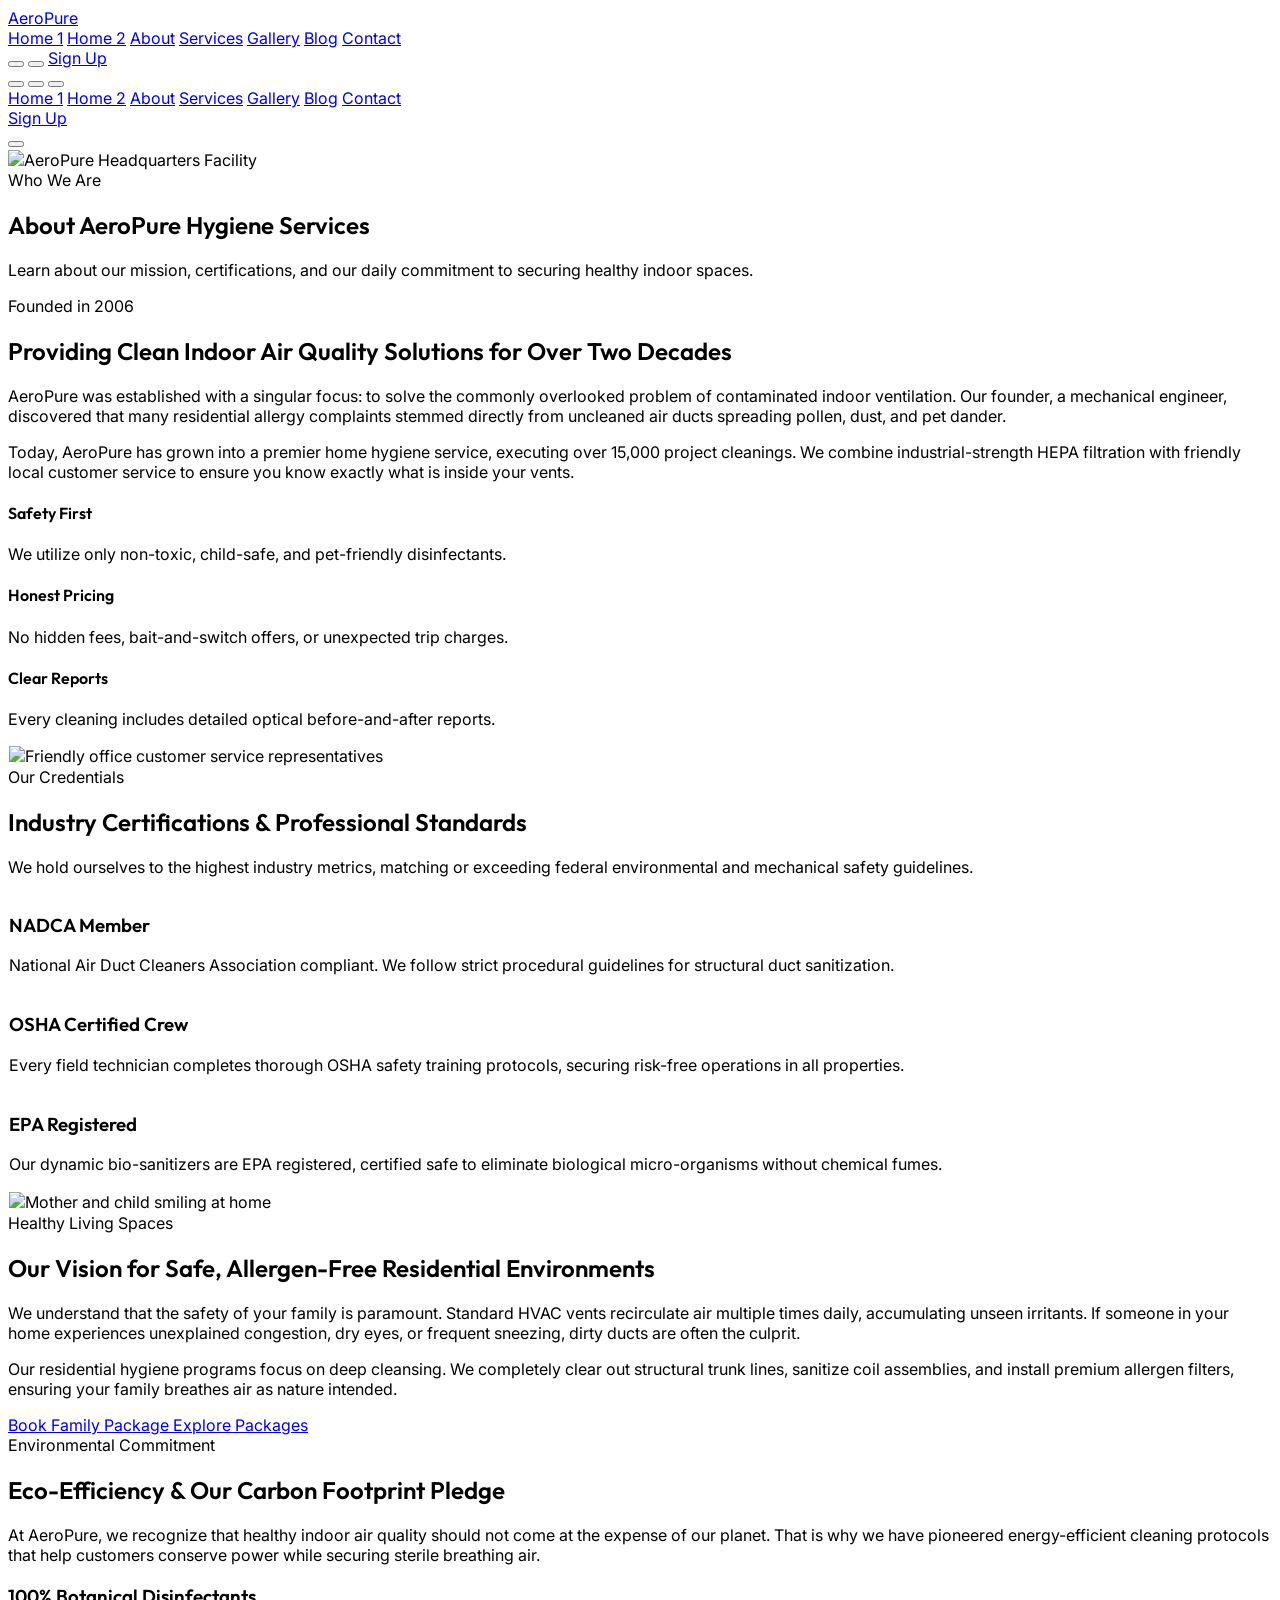
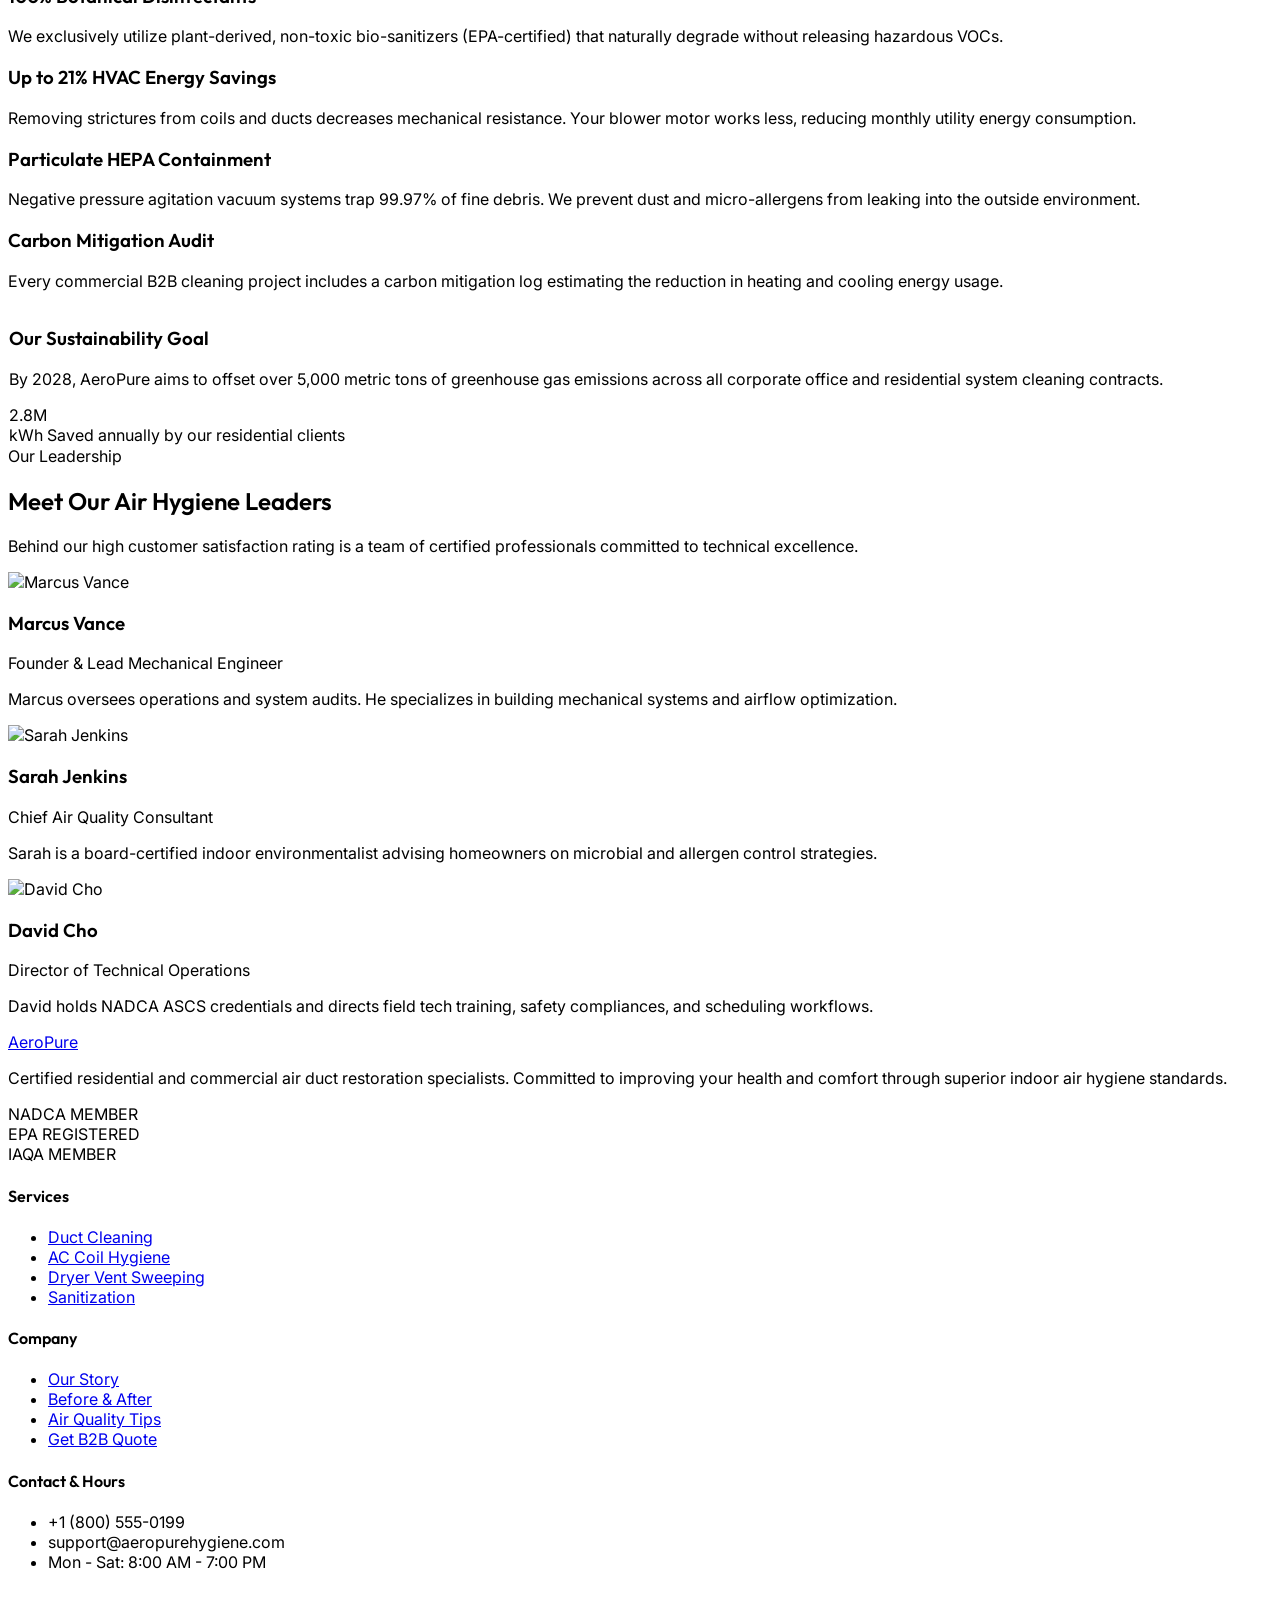
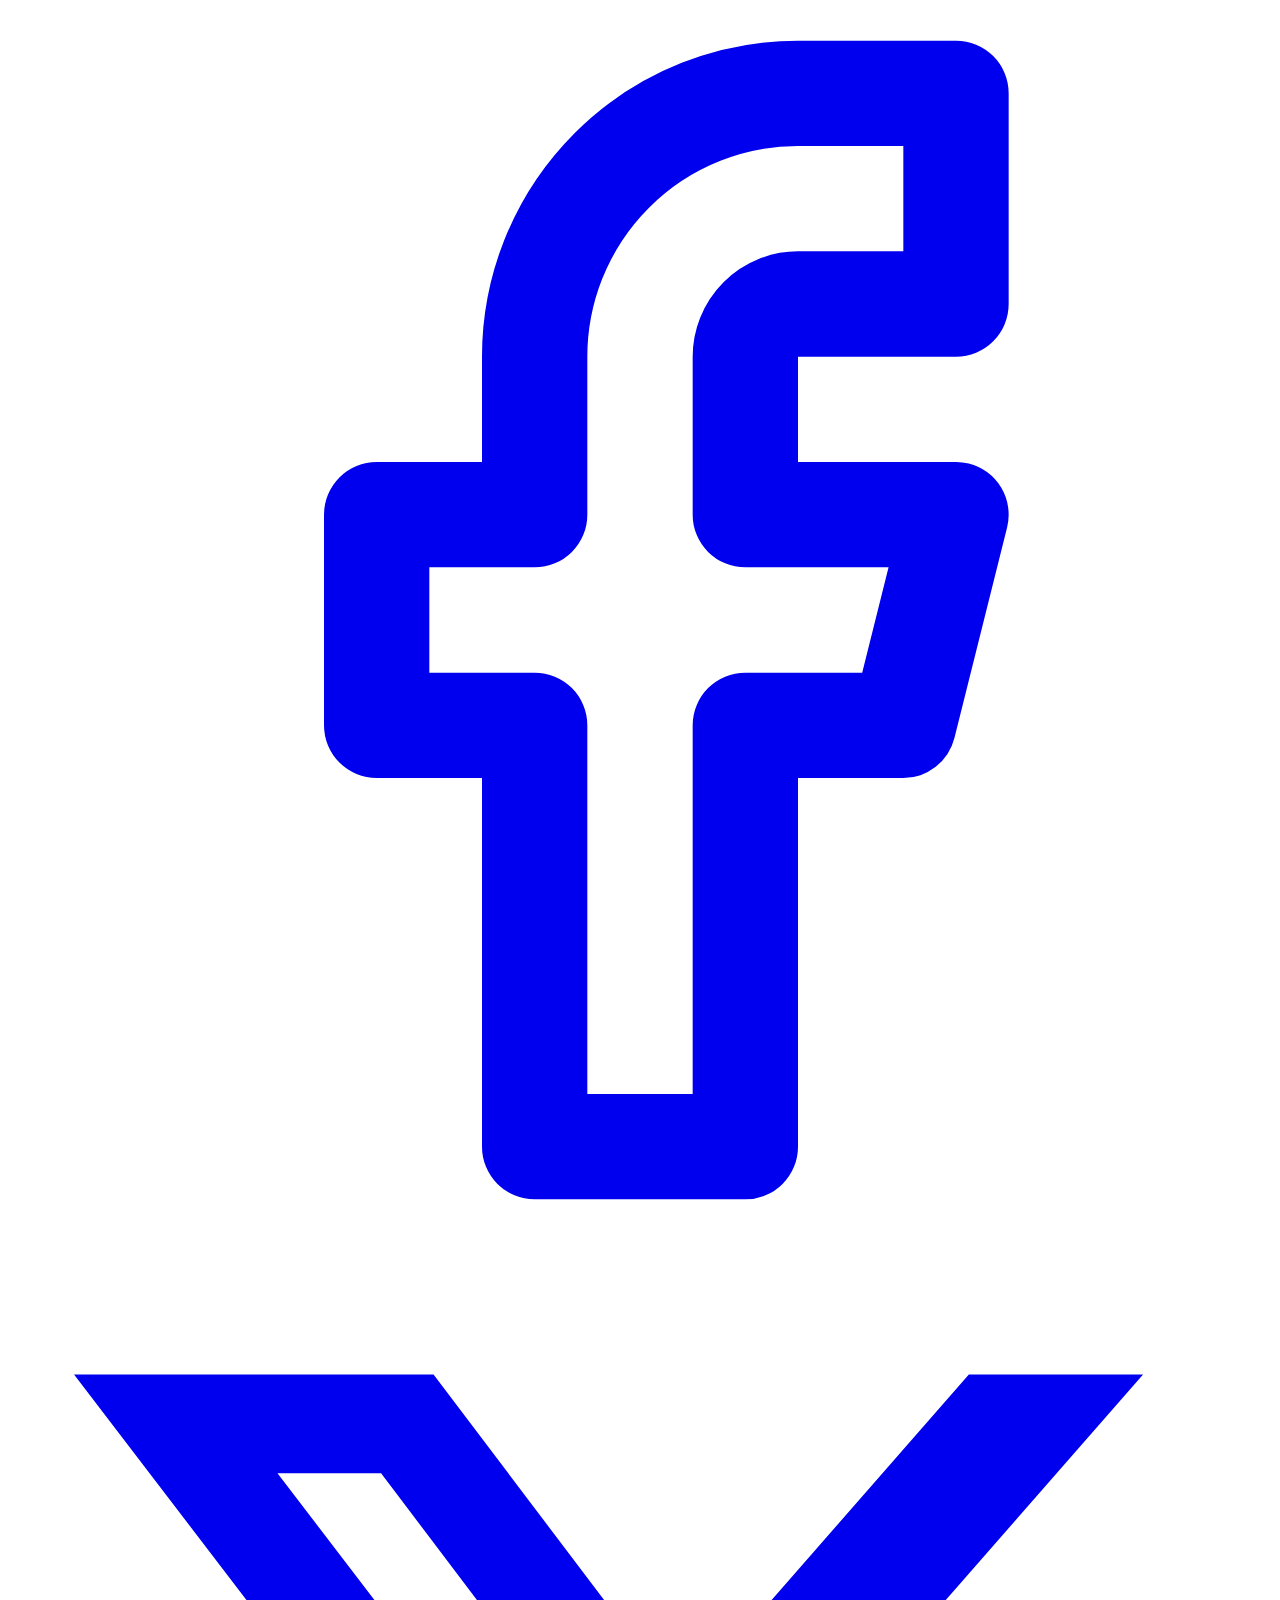
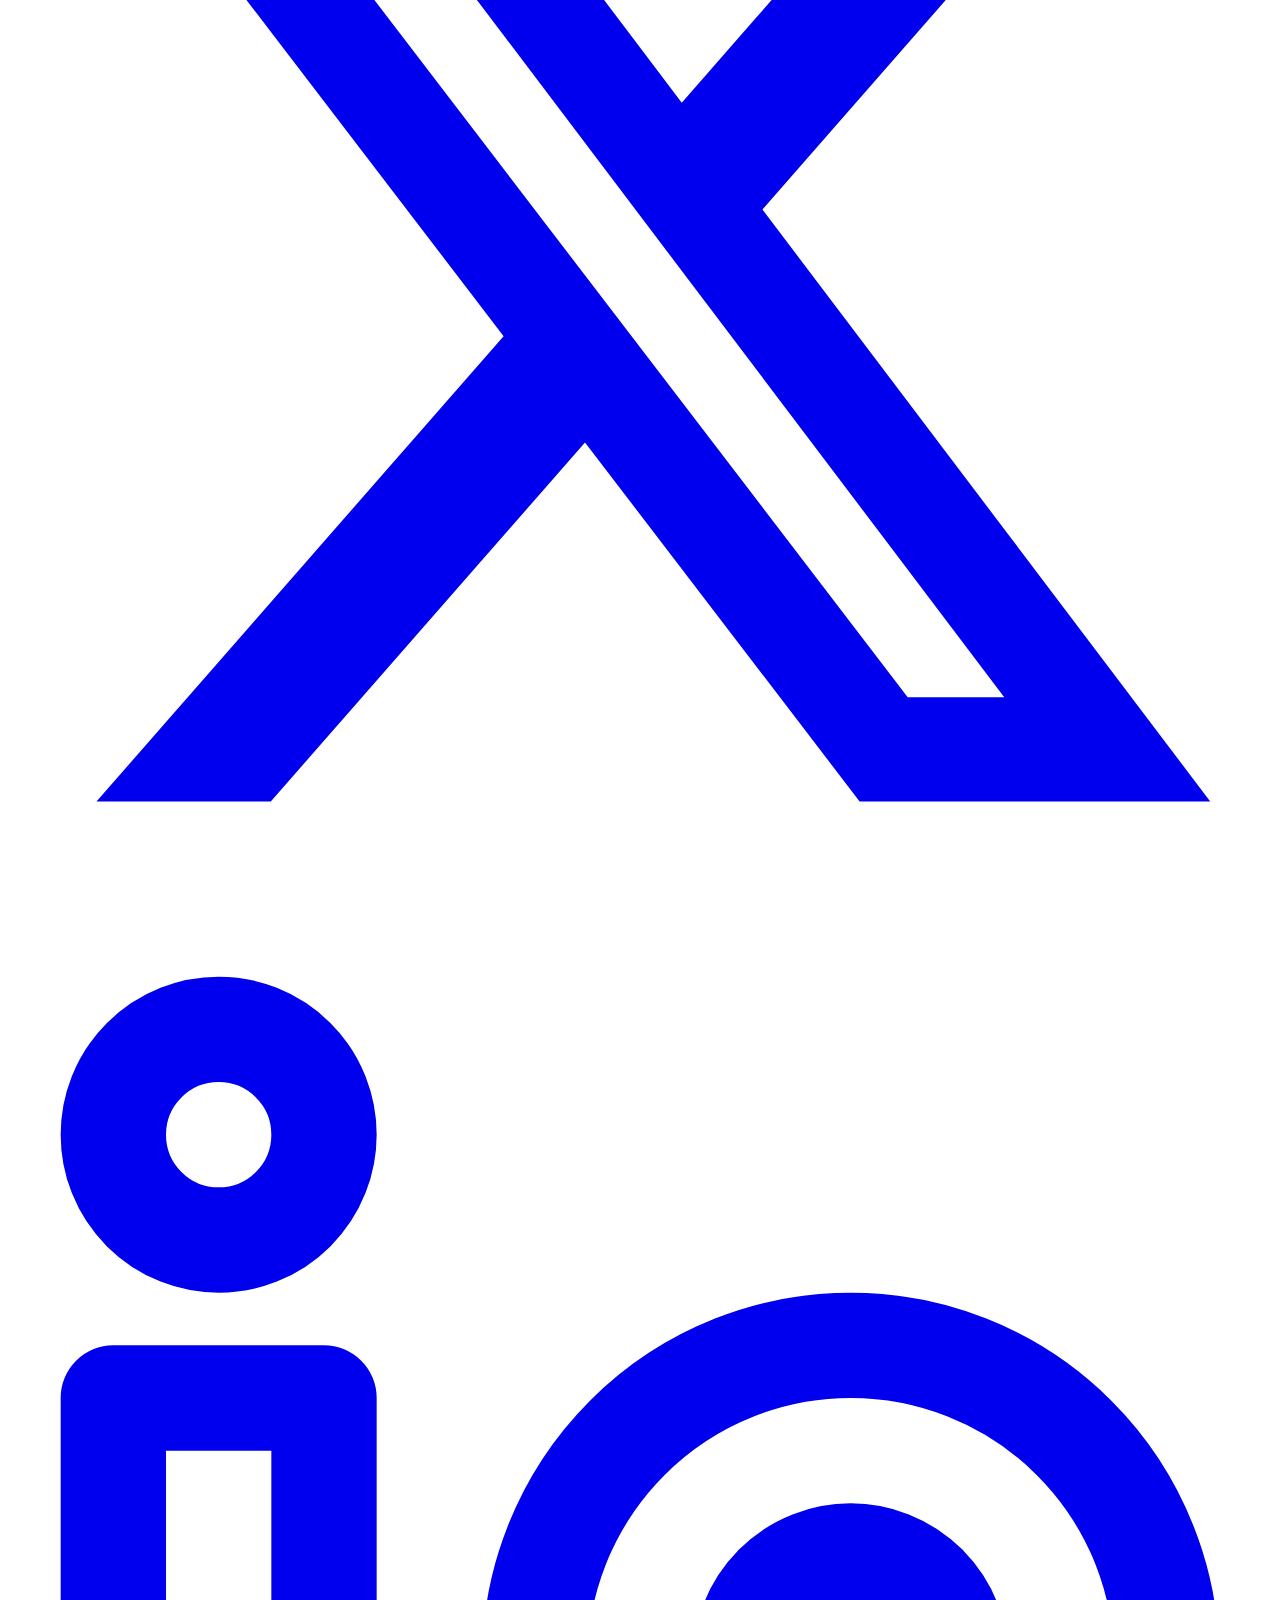
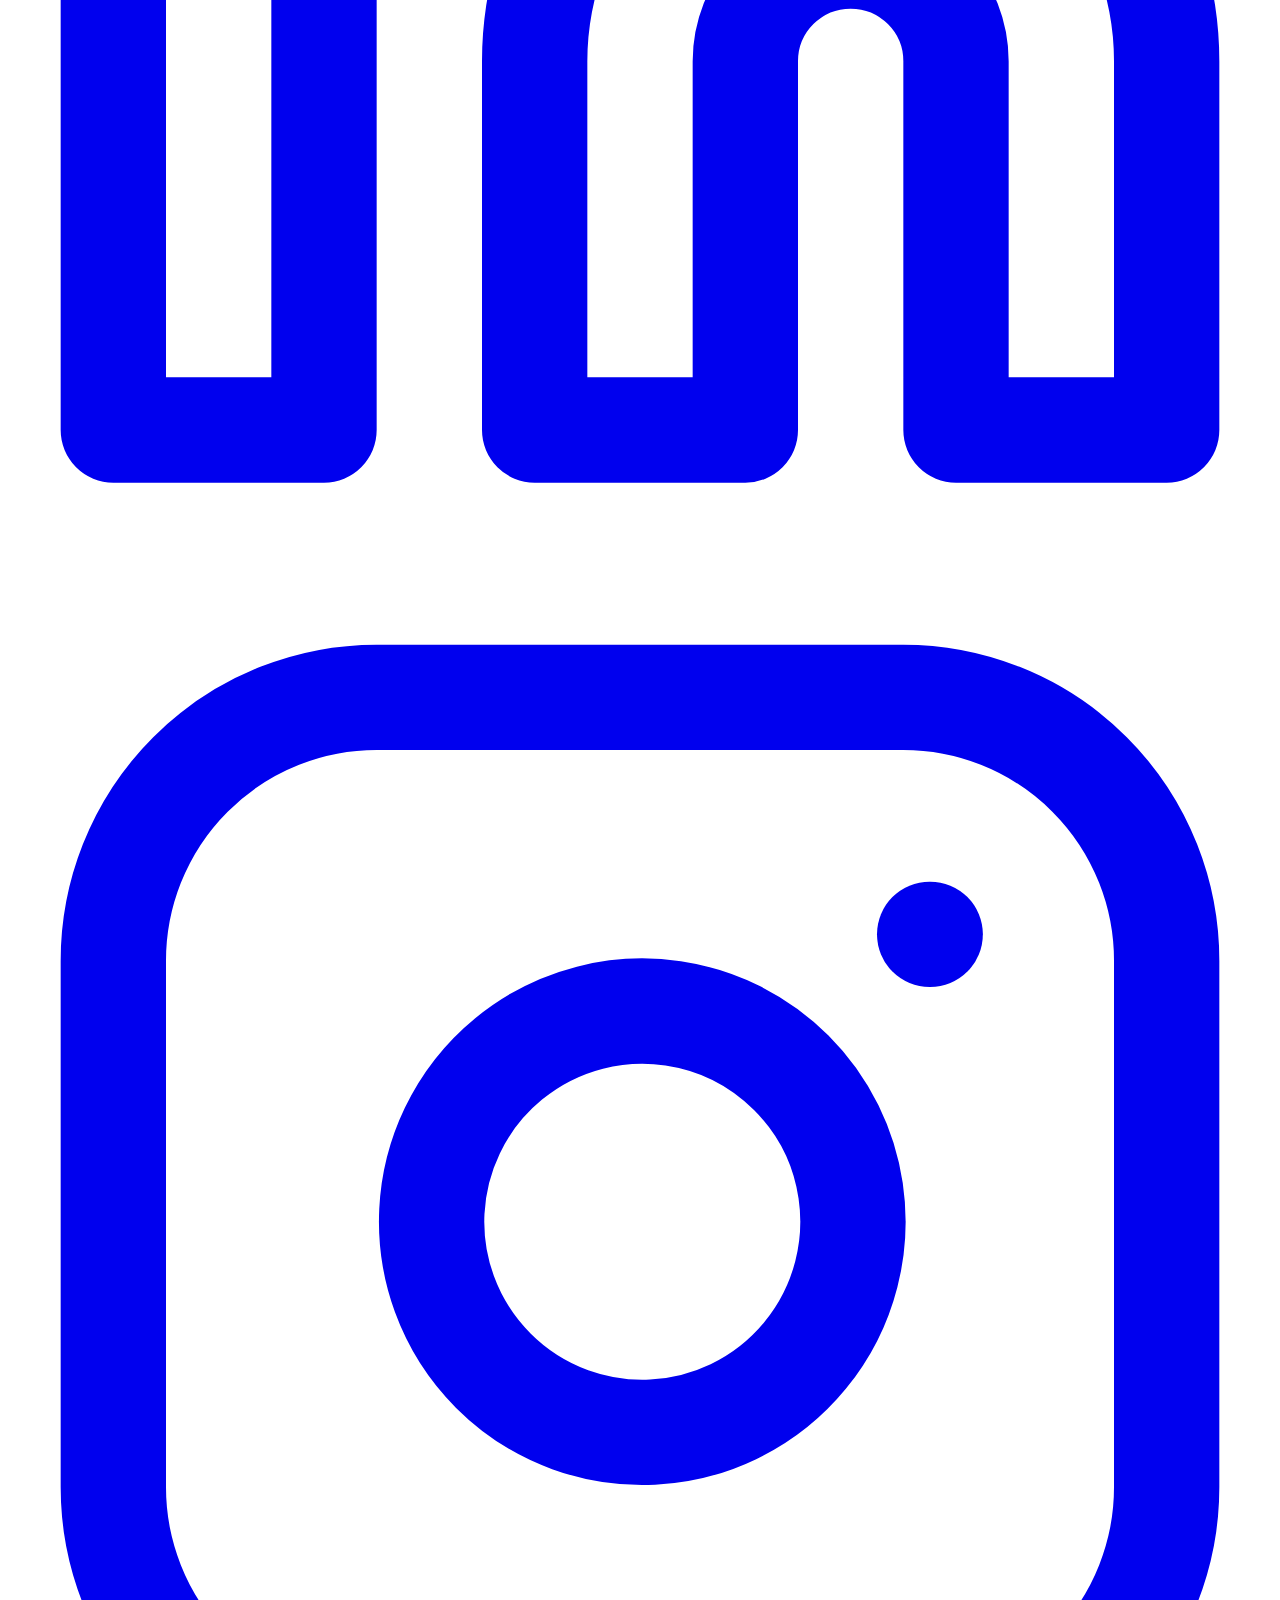
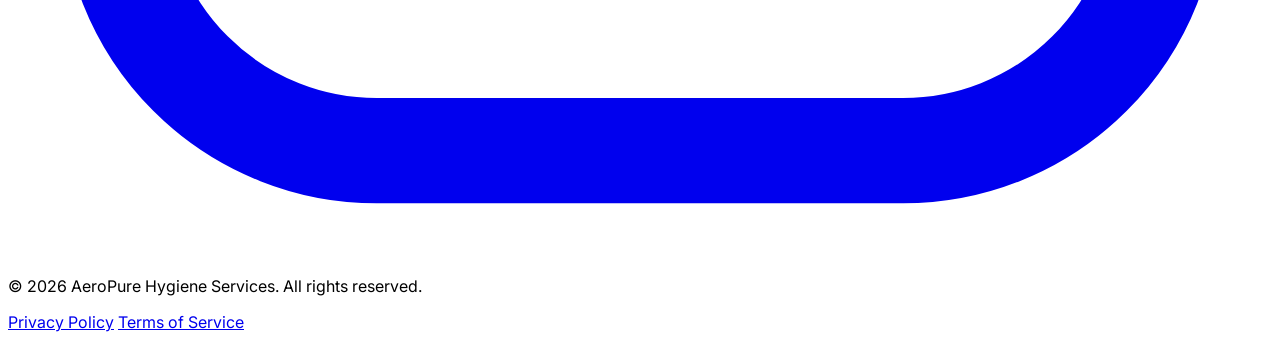
==== about.html @ 0d091d9e "index" ====
<!DOCTYPE html>
<html lang="en" dir="ltr" class="scroll-smooth">
<head>
  <meta charset="UTF-8">
  <meta name="viewport" content="width=device-width, initial-scale=1.0">
  <title>AeroPure - About Our Brand & Certifications</title>
  
  <!-- Favicon -->
  <link rel="icon" type="image/svg+xml" href="favicon.svg">
  
  <!-- CSS Stylesheet -->
  <link rel="stylesheet" href="index.css">
  
  <!-- Tailwind CSS 3 CDN -->
  <script src="https://cdn.tailwindcss.com"></script>
  <script>
    tailwind.config = {
      darkMode: 'class',
      theme: {
        extend: {
          colors: {
            brand: {
              light: '#f0f9ff',
              dark: '#0f172a',
              primary: '#0284c7',
              primaryHover: '#0369a1',
              secondary: '#0d9488',
              secondaryHover: '#0f766e',
              accent: '#22c55e',
              navy: '#1e3a8a',
            }
          },
          fontFamily: {
            sans: ['Inter', 'sans-serif'],
            outfit: ['Outfit', 'sans-serif'],
          }
        }
      }
    }
  </script>
  
  <!-- Lucide Icons -->
  <script src="https://unpkg.com/lucide@latest"></script>
</head>
<body class="bg-slate-50 text-slate-800 dark:bg-slate-950 dark:text-slate-100 transition-colors duration-300 min-h-screen flex flex-col">

  <!-- ================= NAVBAR ================= -->
  <nav class="glass-nav fixed top-0 left-0 right-0 z-50 transition-all duration-300">
    <div class="max-w-7xl mx-auto px-4 sm:px-6 lg:px-8">
      <div class="flex items-center justify-between h-20">
        
        <!-- Logo -->
        <a href="index.html" class="flex items-center space-x-2 rtl:space-x-reverse group">
          <div class="w-10 h-10 rounded-xl bg-gradient-to-tr from-brand-primary to-brand-secondary flex items-center justify-center text-white shadow-md shadow-sky-500/20">
            <i data-lucide="wind" class="w-6 h-6 animate-pulse"></i>
          </div>
          <span class="font-outfit text-2xl font-bold tracking-tight text-slate-900 dark:text-white">
            Aero<span class="text-brand-primary">Pure</span>
          </span>
        </a>

        <!-- Desktop Menu -->
        <div class="hidden lg:flex items-center space-x-1 rtl:space-x-reverse">
          <a href="index.html" class="px-3 py-2 rounded-lg text-sm font-medium text-slate-600 hover:text-brand-primary dark:text-slate-300 dark:hover:text-sky-400 transition-colors">Home 1</a>
          <a href="home2.html" class="px-3 py-2 rounded-lg text-sm font-medium text-slate-600 hover:text-brand-primary dark:text-slate-300 dark:hover:text-sky-400 transition-colors">Home 2</a>
          <a href="about.html" class="px-3 py-2 rounded-lg text-sm font-semibold transition-colors text-brand-primary dark:text-sky-400">About</a>
          <a href="services.html" class="px-3 py-2 rounded-lg text-sm font-medium text-slate-600 hover:text-brand-primary dark:text-slate-300 dark:hover:text-sky-400 transition-colors">Services</a>
          <a href="gallery.html" class="px-3 py-2 rounded-lg text-sm font-medium text-slate-600 hover:text-brand-primary dark:text-slate-300 dark:hover:text-sky-400 transition-colors">Gallery</a>
          <a href="blog.html" class="px-3 py-2 rounded-lg text-sm font-medium text-slate-600 hover:text-brand-primary dark:text-slate-300 dark:hover:text-sky-400 transition-colors">Blog</a>
          <a href="contact.html" class="px-3 py-2 rounded-lg text-sm font-medium text-slate-600 hover:text-brand-primary dark:text-slate-300 dark:hover:text-sky-400 transition-colors">Contact</a>
        </div>

        <!-- Desktop Utility Buttons -->
        <div class="hidden lg:flex items-center space-x-4 rtl:space-x-reverse">
          
          <!-- RTL Toggle -->
          <button class="rtl-toggle w-10 h-10 rounded-xl border border-slate-200 dark:border-slate-800 text-slate-600 dark:text-slate-300 hover:bg-slate-100 dark:hover:bg-slate-800 transition-colors flex items-center justify-center" aria-label="Toggle Direction">
            <i data-lucide="languages" class="w-5 h-5"></i>
          </button>
          
          <!-- Theme Toggle -->
          <button class="theme-toggle w-10 h-10 rounded-xl border border-slate-200 dark:border-slate-800 text-slate-600 dark:text-slate-300 hover:bg-slate-100 dark:hover:bg-slate-800 transition-colors flex items-center justify-center" aria-label="Toggle Theme">
            <i data-lucide="sun" class="sun-icon w-5 h-5 hidden"></i>
            <i data-lucide="moon" class="moon-icon w-5 h-5"></i>
          </button>

          <a href="signup.html" class="px-5 py-2.5 rounded-xl bg-gradient-to-r from-brand-primary to-brand-secondary text-white text-sm font-semibold hover:shadow-lg hover:shadow-sky-500/25 transition-all transform hover:-translate-y-0.5">Sign Up</a>
        </div>

        <!-- Mobile Navigation Menu Toggle Button -->
        <div class="flex items-center space-x-3 lg:hidden rtl:space-x-reverse">
          <!-- RTL Toggle for mobile -->
          <button class="rtl-toggle w-9 h-9 rounded-xl border border-slate-200 dark:border-slate-800 text-slate-600 dark:text-slate-300 hover:bg-slate-100 dark:hover:bg-slate-800 transition-colors flex items-center justify-center" aria-label="Toggle Direction">
            <i data-lucide="languages" class="w-4 h-4"></i>
          </button>

          <!-- Theme Toggle for mobile -->
          <button class="theme-toggle w-9 h-9 rounded-xl border border-slate-200 dark:border-slate-800 text-slate-600 dark:text-slate-300 hover:bg-slate-100 dark:hover:bg-slate-800 transition-colors flex items-center justify-center" aria-label="Toggle Theme">
            <i data-lucide="sun" class="sun-icon w-4 h-4 hidden"></i>
            <i data-lucide="moon" class="moon-icon w-4 h-4"></i>
          </button>

          <button id="mobile-menu-btn" class="p-2 rounded-lg border border-slate-200 dark:border-slate-800 text-slate-600 dark:text-slate-300 hover:bg-slate-100 dark:hover:bg-slate-800 transition-colors" aria-label="Open Menu">
            <i data-lucide="menu" class="w-6 h-6"></i>
          </button>
        </div>
      </div>
    </div>

    <!-- Mobile Slide Down Menu -->
    <div id="mobile-menu" class="hidden absolute top-20 left-0 right-0 glass-nav shadow-lg flex-col px-4 pt-4 pb-6 space-y-3 transition-all duration-300 transform opacity-0 -translate-y-4">
      <a href="index.html" class="px-3 py-2 rounded-lg text-base font-medium text-slate-600 dark:text-slate-300 hover:bg-slate-50 dark:hover:bg-slate-800">Home 1</a>
      <a href="home2.html" class="px-3 py-2 rounded-lg text-base font-medium text-slate-600 dark:text-slate-300 hover:bg-slate-50 dark:hover:bg-slate-800">Home 2</a>
      <a href="about.html" class="px-3 py-2 rounded-lg text-base font-semibold text-brand-primary bg-sky-50/50 dark:bg-sky-950/20">About</a>
      <a href="services.html" class="px-3 py-2 rounded-lg text-base font-medium text-slate-600 dark:text-slate-300 hover:bg-slate-50 dark:hover:bg-slate-800">Services</a>
      <a href="gallery.html" class="px-3 py-2 rounded-lg text-base font-medium text-slate-600 dark:text-slate-300 hover:bg-slate-50 dark:hover:bg-slate-800">Gallery</a>
      <a href="blog.html" class="px-3 py-2 rounded-lg text-base font-medium text-slate-600 dark:text-slate-300 hover:bg-slate-50 dark:hover:bg-slate-800">Blog</a>
      <a href="contact.html" class="px-3 py-2 rounded-lg text-base font-medium text-slate-600 dark:text-slate-300 hover:bg-slate-50 dark:hover:bg-slate-800">Contact</a>
      <div class="h-[1px] bg-slate-200 dark:bg-slate-800 my-2"></div>
      <div class="flex flex-col space-y-2.5 pt-2">
        <a href="signup.html" class="text-center px-4 py-2.5 rounded-xl bg-gradient-to-r from-brand-primary to-brand-secondary text-white text-sm font-semibold shadow-md shadow-sky-500/20">Sign Up</a>
      </div>
      <button id="mobile-menu-close" class="absolute top-2 right-4 text-slate-400 hover:text-slate-600 dark:hover:text-white">
        <i data-lucide="x" class="w-5 h-5"></i>
      </button>
    </div>
  </nav>

  <!-- ================= MAIN CONTENT ================= -->
  <main class="flex-grow pt-20">
    
    <!-- 1. Hero Section -->
    <section class="relative py-20 md:py-28 overflow-hidden text-white bg-slate-950">
      <!-- Full Cover Background Image -->
      <img src="https://images.unsplash.com/photo-1527689368864-3a821dbccc34?auto=format&fit=crop&q=80&w=1600" 
           alt="AeroPure Headquarters Facility" 
           class="absolute inset-0 w-full h-full object-cover opacity-35">
      <!-- Gradient/Overlay to ensure readability -->
      <div class="absolute inset-0 bg-gradient-to-t from-slate-950 via-slate-950/75 to-slate-900/60 z-0"></div>
      
      <div class="max-w-7xl mx-auto px-4 sm:px-6 lg:px-8 text-center space-y-4 relative z-10 animate-fade-in-up">
        <span class="text-sky-300 font-semibold uppercase tracking-wider text-xs sm:text-sm">Who We Are</span>
        <h1 class="text-3xl sm:text-4xl lg:text-5xl font-extrabold font-outfit text-white leading-tight">
          About AeroPure Hygiene Services
        </h1>
        <p class="text-slate-200 max-w-xl mx-auto text-xs sm:text-sm md:text-base font-normal leading-relaxed">
          Learn about our mission, certifications, and our daily commitment to securing healthy indoor spaces.
        </p>
      </div>
    </section>

    <!-- 2. Company Story Section -->
    <section class="py-16 bg-white dark:bg-slate-900">
      <div class="max-w-7xl mx-auto px-4 sm:px-6 lg:px-8">
        <div class="grid grid-cols-1 lg:grid-cols-12 gap-12 items-center">
          
          <!-- Text story -->
          <div class="lg:col-span-7 space-y-6 text-left rtl:text-right">
            <span class="text-brand-secondary font-semibold uppercase tracking-wider text-sm">Founded in 2006</span>
            <h2 class="text-2xl sm:text-3xl font-bold font-outfit text-slate-900 dark:text-white leading-snug">
              Providing Clean Indoor Air Quality Solutions for Over Two Decades
            </h2>
            <p class="text-sm text-slate-600 dark:text-slate-300 leading-relaxed font-normal">
              AeroPure was established with a singular focus: to solve the commonly overlooked problem of contaminated indoor ventilation. Our founder, a mechanical engineer, discovered that many residential allergy complaints stemmed directly from uncleaned air ducts spreading pollen, dust, and pet dander.
            </p>
            <p class="text-sm text-slate-600 dark:text-slate-300 leading-relaxed font-normal">
              Today, AeroPure has grown into a premier home hygiene service, executing over 15,000 project cleanings. We combine industrial-strength HEPA filtration with friendly local customer service to ensure you know exactly what is inside your vents.
            </p>
            
            <!-- Value bullets -->
            <div class="grid grid-cols-1 sm:grid-cols-3 gap-6 pt-4 border-t border-slate-100 dark:border-slate-800">
              <div>
                <h4 class="font-bold text-slate-900 dark:text-white text-base">Safety First</h4>
                <p class="text-xs text-slate-400 mt-1 font-normal">We utilize only non-toxic, child-safe, and pet-friendly disinfectants.</p>
              </div>
              <div>
                <h4 class="font-bold text-slate-900 dark:text-white text-base">Honest Pricing</h4>
                <p class="text-xs text-slate-400 mt-1 font-normal">No hidden fees, bait-and-switch offers, or unexpected trip charges.</p>
              </div>
              <div>
                <h4 class="font-bold text-slate-900 dark:text-white text-base">Clear Reports</h4>
                <p class="text-xs text-slate-400 mt-1 font-normal">Every cleaning includes detailed optical before-and-after reports.</p>
              </div>
            </div>
          </div>

          <!-- Image -->
          <div class="lg:col-span-5 relative">
            <div class="absolute -inset-4 rounded-3xl bg-gradient-to-tr from-brand-primary to-brand-secondary opacity-10 blur-xl dark:opacity-20"></div>
            <div class="relative glass-card p-3 rounded-3xl shadow-xl">
              <img src="https://images.unsplash.com/photo-1556742049-0cfed4f6a45d?auto=format&fit=crop&q=80&w=800" 
                   alt="Friendly office customer service representatives" 
                   class="rounded-2xl w-full h-[320px] object-cover">
            </div>
          </div>

        </div>
      </div>
    </section>

    <!-- 3. Expertise & Certifications Section -->
    <section class="py-16 bg-slate-50 dark:bg-slate-950 relative overflow-hidden">
      <div class="max-w-7xl mx-auto px-4 sm:px-6 lg:px-8">
        
        <div class="text-center max-w-3xl mx-auto mb-16 space-y-4">
          <span class="text-brand-primary font-semibold uppercase tracking-wider text-sm">Our Credentials</span>
          <h2 class="text-2xl sm:text-3xl font-bold font-outfit text-slate-900 dark:text-white">
            Industry Certifications & Professional Standards
          </h2>
          <p class="text-slate-600 dark:text-slate-300 text-xs sm:text-sm font-normal">
            We hold ourselves to the highest industry metrics, matching or exceeding federal environmental and mechanical safety guidelines.
          </p>
        </div>

        <div class="grid grid-cols-1 md:grid-cols-3 gap-6">
          <!-- Cert 1 -->
          <div class="glass-card p-8 rounded-2xl border border-slate-100 dark:border-slate-800 flex items-start space-x-4 rtl:space-x-reverse">
            <div class="p-3 bg-white dark:bg-slate-900 rounded-xl text-brand-primary shadow-sm flex-shrink-0">
              <i data-lucide="award" class="w-6 h-6"></i>
            </div>
            <div>
              <h3 class="font-bold text-slate-900 dark:text-white text-lg mb-1">NADCA Member</h3>
              <p class="text-xs sm:text-sm text-slate-500 dark:text-slate-400 font-normal leading-relaxed">
                National Air Duct Cleaners Association compliant. We follow strict procedural guidelines for structural duct sanitization.
              </p>
            </div>
          </div>

          <!-- Cert 2 -->
          <div class="glass-card p-8 rounded-2xl border border-slate-100 dark:border-slate-800 flex items-start space-x-4 rtl:space-x-reverse">
            <div class="p-3 bg-white dark:bg-slate-900 rounded-xl text-brand-secondary shadow-sm flex-shrink-0">
              <i data-lucide="shield-check" class="w-6 h-6"></i>
            </div>
            <div>
              <h3 class="font-bold text-slate-900 dark:text-white text-lg mb-1">OSHA Certified Crew</h3>
              <p class="text-xs sm:text-sm text-slate-500 dark:text-slate-400 font-normal leading-relaxed">
                Every field technician completes thorough OSHA safety training protocols, securing risk-free operations in all properties.
              </p>
            </div>
          </div>

          <!-- Cert 3 -->
          <div class="glass-card p-8 rounded-2xl border border-slate-100 dark:border-slate-800 flex items-start space-x-4 rtl:space-x-reverse">
            <div class="p-3 bg-white dark:bg-slate-900 rounded-xl text-emerald-500 shadow-sm flex-shrink-0">
              <i data-lucide="shield" class="w-6 h-6"></i>
            </div>
            <div>
              <h3 class="font-bold text-slate-900 dark:text-white text-lg mb-1">EPA Registered</h3>
              <p class="text-xs sm:text-sm text-slate-500 dark:text-slate-400 font-normal leading-relaxed">
                Our dynamic bio-sanitizers are EPA registered, certified safe to eliminate biological micro-organisms without chemical fumes.
              </p>
            </div>
          </div>
        </div>

      </div>
    </section>

    <!-- 4. Commitment to Healthy Homes Section -->
    <section class="py-16 bg-white dark:bg-slate-900">
      <div class="max-w-7xl mx-auto px-4 sm:px-6 lg:px-8">
        <div class="grid grid-cols-1 lg:grid-cols-12 gap-12 items-center">
          
          <!-- Image -->
          <div class="lg:col-span-5 relative order-last lg:order-first">
            <div class="absolute -inset-4 rounded-3xl bg-gradient-to-tr from-brand-secondary to-brand-primary opacity-10 blur-xl dark:opacity-20"></div>
            <div class="relative glass-card p-3 rounded-3xl shadow-xl">
              <img src="https://images.unsplash.com/photo-1551836022-d5d88e9218df?auto=format&fit=crop&q=80&w=800" 
                   alt="Mother and child smiling at home" 
                   class="rounded-2xl w-full h-[320px] object-cover">
            </div>
          </div>

          <!-- Text content -->
          <div class="lg:col-span-7 space-y-6 text-left rtl:text-right">
            <span class="text-brand-secondary font-semibold uppercase tracking-wider text-sm">Healthy Living Spaces</span>
            <h2 class="text-2xl sm:text-3xl font-bold font-outfit text-slate-900 dark:text-white leading-snug">
              Our Vision for Safe, Allergen-Free Residential Environments
            </h2>
            <p class="text-sm text-slate-600 dark:text-slate-300 leading-relaxed font-normal">
              We understand that the safety of your family is paramount. Standard HVAC vents recirculate air multiple times daily, accumulating unseen irritants. If someone in your home experiences unexplained congestion, dry eyes, or frequent sneezing, dirty ducts are often the culprit.
            </p>
            <p class="text-sm text-slate-600 dark:text-slate-300 leading-relaxed font-normal">
              Our residential hygiene programs focus on deep cleansing. We completely clear out structural trunk lines, sanitize coil assemblies, and install premium allergen filters, ensuring your family breathes air as nature intended.
            </p>
            
            <div class="flex items-center space-x-4 rtl:space-x-reverse pt-2">
              <a href="contact.html" class="px-6 py-3 rounded-xl bg-brand-primary hover:bg-brand-primaryHover text-white font-semibold shadow-md shadow-sky-500/20 transition-colors">
                Book Family Package
              </a>
              <a href="services.html" class="px-6 py-3 rounded-xl border border-slate-200 dark:border-slate-800 text-slate-700 dark:text-slate-200 font-semibold hover:bg-slate-50 dark:hover:bg-slate-800 transition-colors">
                Explore Packages
              </a>
            </div>
          </div>

        </div>
      </div>
    </section>

    <!-- 5. Eco-Efficiency & Health Pledge Section (Dark Mode Design) -->
    <section class="py-16 bg-slate-900 dark:bg-slate-950 text-white relative overflow-hidden">
      <!-- Decorative radial gradient bg -->
      <div class="absolute top-1/2 left-1/2 -translate-x-1/2 -translate-y-1/2 w-[500px] h-[500px] bg-brand-primary/10 rounded-full blur-3xl pointer-events-none"></div>
      
      <div class="max-w-7xl mx-auto px-4 sm:px-6 lg:px-8 relative z-10">
        <div class="grid grid-cols-1 lg:grid-cols-12 gap-12 items-center">
          <!-- Left Content -->
          <div class="lg:col-span-7 space-y-6 text-left rtl:text-right">
            <span class="text-brand-secondary font-semibold uppercase tracking-wider text-sm">Environmental Commitment</span>
            <h2 class="text-2xl sm:text-3xl font-bold font-outfit text-white leading-snug">
              Eco-Efficiency & Our Carbon Footprint Pledge
            </h2>
            <p class="text-sm text-slate-300 leading-relaxed font-normal">
              At AeroPure, we recognize that healthy indoor air quality should not come at the expense of our planet. That is why we have pioneered energy-efficient cleaning protocols that help customers conserve power while securing sterile breathing air.
            </p>
            
            <div class="grid grid-cols-1 sm:grid-cols-2 gap-6 pt-4">
              <!-- Feature 1 -->
              <div class="flex items-start space-x-3.5 rtl:space-x-reverse">
                <div class="p-2.5 bg-slate-800 rounded-xl text-brand-secondary flex-shrink-0">
                  <i data-lucide="leaf" class="w-5 h-5"></i>
                </div>
                <div>
                  <h3 class="font-bold text-white text-base">100% Botanical Disinfectants</h3>
                  <p class="text-xs text-slate-400 mt-1 leading-relaxed">We exclusively utilize plant-derived, non-toxic bio-sanitizers (EPA-certified) that naturally degrade without releasing hazardous VOCs.</p>
                </div>
              </div>
              
              <!-- Feature 2 -->
              <div class="flex items-start space-x-3.5 rtl:space-x-reverse">
                <div class="p-2.5 bg-slate-800 rounded-xl text-brand-primary flex-shrink-0">
                  <i data-lucide="zap" class="w-5 h-5"></i>
                </div>
                <div>
                  <h3 class="font-bold text-white text-base">Up to 21% HVAC Energy Savings</h3>
                  <p class="text-xs text-slate-400 mt-1 leading-relaxed">Removing strictures from coils and ducts decreases mechanical resistance. Your blower motor works less, reducing monthly utility energy consumption.</p>
                </div>
              </div>

              <!-- Feature 3 -->
              <div class="flex items-start space-x-3.5 rtl:space-x-reverse">
                <div class="p-2.5 bg-slate-800 rounded-xl text-amber-500 flex-shrink-0">
                  <i data-lucide="recycle" class="w-5 h-5"></i>
                </div>
                <div>
                  <h3 class="font-bold text-white text-base">Particulate HEPA Containment</h3>
                  <p class="text-xs text-slate-400 mt-1 leading-relaxed">Negative pressure agitation vacuum systems trap 99.97% of fine debris. We prevent dust and micro-allergens from leaking into the outside environment.</p>
                </div>
              </div>

              <!-- Feature 4 -->
              <div class="flex items-start space-x-3.5 rtl:space-x-reverse">
                <div class="p-2.5 bg-slate-800 rounded-xl text-emerald-400 flex-shrink-0">
                  <i data-lucide="shield-check" class="w-5 h-5"></i>
                </div>
                <div>
                  <h3 class="font-bold text-white text-base">Carbon Mitigation Audit</h3>
                  <p class="text-xs text-slate-400 mt-1 leading-relaxed">Every commercial B2B cleaning project includes a carbon mitigation log estimating the reduction in heating and cooling energy usage.</p>
                </div>
              </div>
            </div>
          </div>

          <!-- Right Callout Box -->
          <div class="lg:col-span-5 relative">
            <div class="absolute -inset-4 rounded-3xl bg-gradient-to-tr from-brand-primary to-brand-secondary opacity-15 blur-xl"></div>
            <div class="relative glass-card p-8 rounded-3xl border border-slate-700 bg-slate-800/40 text-left rtl:text-right space-y-6">
              <h3 class="text-xl font-bold font-outfit text-white">Our Sustainability Goal</h3>
              <p class="text-xs text-slate-300 leading-relaxed font-normal">
                By 2028, AeroPure aims to offset over 5,000 metric tons of greenhouse gas emissions across all corporate office and residential system cleaning contracts.
              </p>
              <div class="flex items-center space-x-4 rtl:space-x-reverse bg-slate-900/60 p-4 rounded-2xl border border-slate-700/50">
                <div class="text-3xl font-extrabold text-brand-secondary">2.8M</div>
                <div class="text-[11px] text-slate-400 font-semibold uppercase tracking-wider leading-snug">
                  kWh Saved annually by our residential clients
                </div>
              </div>
            </div>
          </div>
        </div>
      </div>
    </section>

    <!-- 6. Team Section (White / Light Mode Design) -->
    <section class="py-16 bg-white dark:bg-slate-900">
      <div class="max-w-7xl mx-auto px-4 sm:px-6 lg:px-8 text-center">
        
        <div class="max-w-3xl mx-auto mb-16 space-y-4">
          <span class="text-brand-primary font-semibold uppercase tracking-wider text-sm">Our Leadership</span>
          <h2 class="text-2xl sm:text-3xl font-bold font-outfit text-slate-900 dark:text-white">
            Meet Our Air Hygiene Leaders
          </h2>
          <p class="text-slate-600 dark:text-slate-300 text-xs sm:text-sm font-normal">
            Behind our high customer satisfaction rating is a team of certified professionals committed to technical excellence.
          </p>
        </div>

        <!-- Team Grid -->
        <div class="grid grid-cols-1 md:grid-cols-3 gap-8">
          <!-- Member 1 -->
          <div class="flex flex-col bg-slate-50 dark:bg-slate-950 rounded-3xl overflow-hidden shadow-md hover:shadow-lg transition-all duration-300 border border-slate-100 dark:border-slate-800 group">
            <div class="overflow-hidden h-72 relative">
              <img src="https://images.unsplash.com/photo-1560250097-0b93528c311a?auto=format&fit=crop&q=80&w=400" 
                   alt="Marcus Vance" 
                   class="w-full h-full object-cover object-top group-hover:scale-105 transition-transform duration-500">
            </div>
            <div class="p-6 text-left rtl:text-right space-y-2">
              <h3 class="text-lg font-bold text-slate-900 dark:text-white">Marcus Vance</h3>
              <p class="text-xs text-brand-primary font-semibold uppercase tracking-wider">Founder &amp; Lead Mechanical Engineer</p>
              <p class="text-xs text-slate-500 dark:text-slate-400 font-normal leading-relaxed pt-1">
                Marcus oversees operations and system audits. He specializes in building mechanical systems and airflow optimization.
              </p>
            </div>
          </div>

          <!-- Member 2 -->
          <div class="flex flex-col bg-slate-50 dark:bg-slate-950 rounded-3xl overflow-hidden shadow-md hover:shadow-lg transition-all duration-300 border border-slate-100 dark:border-slate-800 group">
            <div class="overflow-hidden h-72 relative">
              <img src="https://images.unsplash.com/photo-1573496359142-b8d87734a5a2?auto=format&fit=crop&q=80&w=400" 
                   alt="Sarah Jenkins" 
                   class="w-full h-full object-cover object-top group-hover:scale-105 transition-transform duration-500">
            </div>
            <div class="p-6 text-left rtl:text-right space-y-2">
              <h3 class="text-lg font-bold text-slate-900 dark:text-white">Sarah Jenkins</h3>
              <p class="text-xs text-brand-secondary font-semibold uppercase tracking-wider">Chief Air Quality Consultant</p>
              <p class="text-xs text-slate-500 dark:text-slate-400 font-normal leading-relaxed pt-1">
                Sarah is a board-certified indoor environmentalist advising homeowners on microbial and allergen control strategies.
              </p>
            </div>
          </div>

          <!-- Member 3 -->
          <div class="flex flex-col bg-slate-50 dark:bg-slate-950 rounded-3xl overflow-hidden shadow-md hover:shadow-lg transition-all duration-300 border border-slate-100 dark:border-slate-800 group">
            <div class="overflow-hidden h-72 relative">
              <img src="https://images.unsplash.com/photo-1519085360753-af0119f7cbe7?auto=format&fit=crop&q=80&w=400" 
                   alt="David Cho" 
                   class="w-full h-full object-cover object-top group-hover:scale-105 transition-transform duration-500">
            </div>
            <div class="p-6 text-left rtl:text-right space-y-2">
              <h3 class="text-lg font-bold text-slate-900 dark:text-white">David Cho</h3>
              <p class="text-xs text-emerald-500 font-semibold uppercase tracking-wider">Director of Technical Operations</p>
              <p class="text-xs text-slate-500 dark:text-slate-400 font-normal leading-relaxed pt-1">
                David holds NADCA ASCS credentials and directs field tech training, safety compliances, and scheduling workflows.
              </p>
            </div>
          </div>
        </div>

      </div>
    </section>

  </main>

  <!-- ================= FOOTER ================= -->
  <footer class="bg-slate-900 text-slate-400 border-t border-slate-800 py-16">
    <div class="max-w-7xl mx-auto px-4 sm:px-6 lg:px-8">
      <div class="grid grid-cols-1 md:grid-cols-12 gap-12 mb-12">
        
        <!-- Brand Info -->
        <div class="md:col-span-4 space-y-4 text-left rtl:text-right">
          <a href="index.html" class="flex items-center space-x-2 rtl:space-x-reverse">
            <div class="w-9 h-9 rounded-xl bg-gradient-to-tr from-brand-primary to-brand-secondary flex items-center justify-center text-white">
              <i data-lucide="wind" class="w-5 h-5"></i>
            </div>
            <span class="font-outfit text-xl font-bold tracking-tight text-white">
              Aero<span class="text-brand-primary">Pure</span>
            </span>
          </a>
          <p class="text-sm text-slate-400 leading-relaxed font-normal">
            Certified residential and commercial air duct restoration specialists. Committed to improving your health and comfort through superior indoor air hygiene standards.
          </p>
          
          <!-- Trust Certifications -->
          <div class="flex items-center space-x-3 rtl:space-x-reverse pt-2">
            <div class="px-2 py-1 rounded bg-slate-800 text-[10px] text-slate-200 font-bold border border-slate-700">NADCA MEMBER</div>
            <div class="px-2 py-1 rounded bg-slate-800 text-[10px] text-slate-200 font-bold border border-slate-700">EPA REGISTERED</div>
            <div class="px-2 py-1 rounded bg-slate-800 text-[10px] text-slate-200 font-bold border border-slate-700">IAQA MEMBER</div>
          </div>
        </div>

        <!-- Services Links -->
        <div class="md:col-span-2 space-y-4 text-left rtl:text-right">
          <h4 class="text-white font-bold text-sm uppercase tracking-wider">Services</h4>
          <ul class="space-y-2.5 text-sm font-medium">
            <li><a href="services.html" class="hover:text-brand-primary transition-colors">Duct Cleaning</a></li>
            <li><a href="services.html" class="hover:text-brand-primary transition-colors">AC Coil Hygiene</a></li>
            <li><a href="services.html" class="hover:text-brand-primary transition-colors">Dryer Vent Sweeping</a></li>
            <li><a href="services.html" class="hover:text-brand-primary transition-colors">Sanitization</a></li>
          </ul>
        </div>

        <!-- Resources / Links -->
        <div class="md:col-span-2 space-y-4 text-left rtl:text-right">
          <h4 class="text-white font-bold text-sm uppercase tracking-wider">Company</h4>
          <ul class="space-y-2.5 text-sm font-medium">
            <li><a href="about.html" class="hover:text-brand-primary transition-colors">Our Story</a></li>
            <li><a href="gallery.html" class="hover:text-brand-primary transition-colors">Before & After</a></li>
            <li><a href="blog.html" class="hover:text-brand-primary transition-colors">Air Quality Tips</a></li>
            <li><a href="contact.html" class="hover:text-brand-primary transition-colors">Get B2B Quote</a></li>
          </ul>
        </div>

        <!-- Contacts and Hours -->
        <div class="md:col-span-4 space-y-4 text-left rtl:text-right">
          <h4 class="text-white font-bold text-sm uppercase tracking-wider font-outfit">Contact & Hours</h4>
          <ul class="space-y-2.5 text-sm font-medium">
            <li class="flex items-center space-x-2.5 rtl:space-x-reverse">
              <i data-lucide="phone" class="w-4 h-4 text-brand-primary flex-shrink-0"></i>
              <span>+1 (800) 555-0199</span>
            </li>
            <li class="flex items-center space-x-2.5 rtl:space-x-reverse">
              <i data-lucide="mail" class="w-4 h-4 text-brand-primary flex-shrink-0"></i>
              <span>support@aeropurehygiene.com</span>
            </li>
            <li class="flex items-center space-x-2.5 rtl:space-x-reverse">
              <i data-lucide="clock" class="w-4 h-4 text-brand-secondary flex-shrink-0"></i>
              <span>Mon - Sat: 8:00 AM - 7:00 PM</span>
            </li>
          </ul>
          <!-- Social Icons -->
          <div class="flex items-center space-x-3 rtl:space-x-reverse pt-2">
            <a href="#" class="w-9 h-9 flex items-center justify-center bg-slate-800 rounded-xl text-slate-300 hover:bg-brand-primary hover:text-white transition-all duration-300" aria-label="Facebook">
              <svg class="w-4 h-4" viewBox="0 0 24 24" fill="none" stroke="currentColor" stroke-width="2" stroke-linecap="round" stroke-linejoin="round"><path d="M18 2h-3a5 5 0 0 0-5 5v3H7v4h3v8h4v-8h3l1-4h-4V7a1 1 0 0 1 1-1h3z"></path></svg>
            </a>
            <a href="#" class="w-9 h-9 flex items-center justify-center bg-slate-800 rounded-xl text-slate-300 hover:bg-brand-primary hover:text-white transition-all duration-300" aria-label="X (formerly Twitter)">
              <svg class="w-4 h-4" viewBox="0 0 24 24" fill="currentColor"><path d="M18.244 2.25h3.308l-7.227 8.26 8.502 11.24H16.17l-5.214-6.817L4.99 21.75H1.68l7.73-8.835L1.254 2.25H8.08l4.713 6.231zm-1.161 17.52h1.833L7.084 4.126H5.117z"/></svg>
            </a>
            <a href="#" class="w-9 h-9 flex items-center justify-center bg-slate-800 rounded-xl text-slate-300 hover:bg-brand-primary hover:text-white transition-all duration-300" aria-label="LinkedIn">
              <svg class="w-4 h-4" viewBox="0 0 24 24" fill="none" stroke="currentColor" stroke-width="2" stroke-linecap="round" stroke-linejoin="round"><path d="M16 8a6 6 0 0 1 6 6v7h-4v-7a2 2 0 0 0-2-2 2 2 0 0 0-2 2v7h-4v-7a6 6 0 0 1 6-6z"></path><rect x="2" y="9" width="4" height="12"></rect><circle cx="4" cy="4" r="2"></circle></svg>
            </a>
            <a href="#" class="w-9 h-9 flex items-center justify-center bg-slate-800 rounded-xl text-slate-300 hover:bg-brand-primary hover:text-white transition-all duration-300" aria-label="Instagram">
              <svg class="w-4 h-4" viewBox="0 0 24 24" fill="none" stroke="currentColor" stroke-width="2" stroke-linecap="round" stroke-linejoin="round"><rect x="2" y="2" width="20" height="20" rx="5" ry="5"></rect><path d="M16 11.37A4 4 0 1 1 12.63 8 4 4 0 0 1 16 11.37z"></path><line x1="17.5" y1="6.5" x2="17.51" y2="6.5"></line></svg>
            </a>
          </div>
        </div>

      </div>

      <!-- Copyright row -->
      <div class="pt-8 border-t border-slate-800 flex flex-col sm:flex-row items-center justify-between text-xs sm:text-sm font-medium">
        <p>&copy; 2026 AeroPure Hygiene Services. All rights reserved.</p>
        <div class="flex items-center space-x-4 rtl:space-x-reverse mt-4 sm:mt-0">
          <a href="#" class="hover:text-white transition-colors">Privacy Policy</a>
          <a href="#" class="hover:text-white transition-colors">Terms of Service</a>
        </div>
      </div>
    </div>
  </footer>

  <!-- ================= SCRIPTS ================= -->
  <script src="main.js"></script>
</body>
</html>
---- index.css ----
/* index.css - AeroPure HVAC Hygiene Service Custom Styles */

/* Google Fonts Import */
@import url('https://fonts.googleapis.com/css2?family=Inter:wght@400;500;600;700&family=Outfit:wght@400;500;600;700;800&display=swap');

@layer base {
  html {
    scroll-behavior: smooth;
    font-family: 'Inter', sans-serif;
  }
  
  h1, h2, h3, h4, h5, h6 {
    font-family: 'Outfit', sans-serif;
    font-weight: 600; /* As requested, maintain heading font weight at 600 */
  }

  body {
    transition: background-color 0.3s ease, color 0.3s ease;
  }
}

/* Custom Scrollbar */
::-webkit-scrollbar {
  width: 8px;
  height: 8px;
}

::-webkit-scrollbar-track {
  background: rgba(241, 245, 249, 1);
}
.dark ::-webkit-scrollbar-track {
  background: rgba(15, 23, 42, 1);
}

::-webkit-scrollbar-thumb {
  background: rgba(186, 230, 253, 0.8);
  border-radius: 4px;
}
.dark ::-webkit-scrollbar-thumb {
  background: rgba(30, 41, 59, 0.8);
}

::-webkit-scrollbar-thumb:hover {
  background: rgba(2, 132, 199, 1);
}

/* Glassmorphism Classes */
.glass-card {
  background: rgba(255, 255, 255, 0.7);
  backdrop-filter: blur(12px);
  -webkit-backdrop-filter: blur(12px);
  border: 1px solid rgba(255, 255, 255, 0.35);
}

.dark .glass-card {
  background: rgba(15, 23, 42, 0.65);
  backdrop-filter: blur(12px);
  -webkit-backdrop-filter: blur(12px);
  border: 1px solid rgba(255, 255, 255, 0.08);
}

.glass-nav {
  background: rgba(255, 255, 255, 0.85);
  backdrop-filter: blur(16px);
  -webkit-backdrop-filter: blur(16px);
  border-bottom: 1px solid rgba(255, 255, 255, 0.3);
}

.dark .glass-nav {
  background: rgba(15, 23, 42, 0.85);
  backdrop-filter: blur(16px);
  -webkit-backdrop-filter: blur(16px);
  border-bottom: 1px solid rgba(255, 255, 255, 0.08);
}

/* Animations */
@keyframes fadeInUp {
  from {
    opacity: 0;
    transform: translateY(20px);
  }
  to {
    opacity: 1;
    transform: translateY(0);
  }
}

@keyframes fadeIn {
  from {
    opacity: 0;
  }
  to {
    opacity: 1;
  }
}

@keyframes slideInLeft {
  from {
    opacity: 0;
    transform: translateX(-30px);
  }
  to {
    opacity: 1;
    transform: translateX(0);
  }
}

@keyframes slideInRight {
  from {
    opacity: 0;
    transform: translateX(30px);
  }
  to {
    opacity: 1;
    transform: translateX(0);
  }
}

.animate-fade-in-up {
  animation: fadeInUp 0.6s cubic-bezier(0.16, 1, 0.3, 1) forwards;
}

.animate-fade-in {
  animation: fadeIn 0.8s cubic-bezier(0.16, 1, 0.3, 1) forwards;
}

.animate-slide-in-left {
  animation: slideInLeft 0.6s cubic-bezier(0.16, 1, 0.3, 1) forwards;
}

.animate-slide-in-right {
  animation: slideInRight 0.6s cubic-bezier(0.16, 1, 0.3, 1) forwards;
}

/* Delayed Animation Helpers */
.animation-delay-100 {
  animation-delay: 100ms;
}
.animation-delay-200 {
  animation-delay: 200ms;
}
.animation-delay-300 {
  animation-delay: 300ms;
}
.animation-delay-400 {
  animation-delay: 400ms;
}

/* Before and After Image Slider */
.comparison-slider {
  position: relative;
  overflow: hidden;
}

.comparison-slider img {
  display: block;
  width: 100%;
  height: 100%;
  object-fit: cover;
}

.comparison-slider .resize {
  position: absolute;
  top: 0;
  left: 0;
  height: 100%;
  width: 50%;
  overflow: hidden;
}

.comparison-slider .handle {
  position: absolute;
  top: 0;
  left: 50%;
  bottom: 0;
  width: 4px;
  background: #0284c7;
  cursor: ew-resize;
  transform: translateX(-50%);
}

.comparison-slider .handle::after {
  content: "↔";
  position: absolute;
  top: 50%;
  left: 50%;
  transform: translate(-50%, -50%);
  width: 36px;
  height: 36px;
  background: #0284c7;
  color: white;
  border-radius: 50%;
  display: flex;
  align-items: center;
  justify-content: center;
  font-weight: bold;
  box-shadow: 0 4px 10px rgba(0, 0, 0, 0.2);
}

/* RTL Specific Overrides for elements requiring physical properties */
html[dir="rtl"] .rtl-flip {
  transform: scaleX(-1);
}

/* Floating Clean Air Bubbles Background decoration */
.bubble {
  position: absolute;
  background: radial-gradient(circle, rgba(14, 165, 233, 0.15) 0%, rgba(255, 255, 255, 0) 70%);
  border-radius: 50%;
  pointer-events: none;
}

.dark .bubble {
  background: radial-gradient(circle, rgba(13, 148, 136, 0.1) 0%, rgba(15, 23, 42, 0) 70%);
}
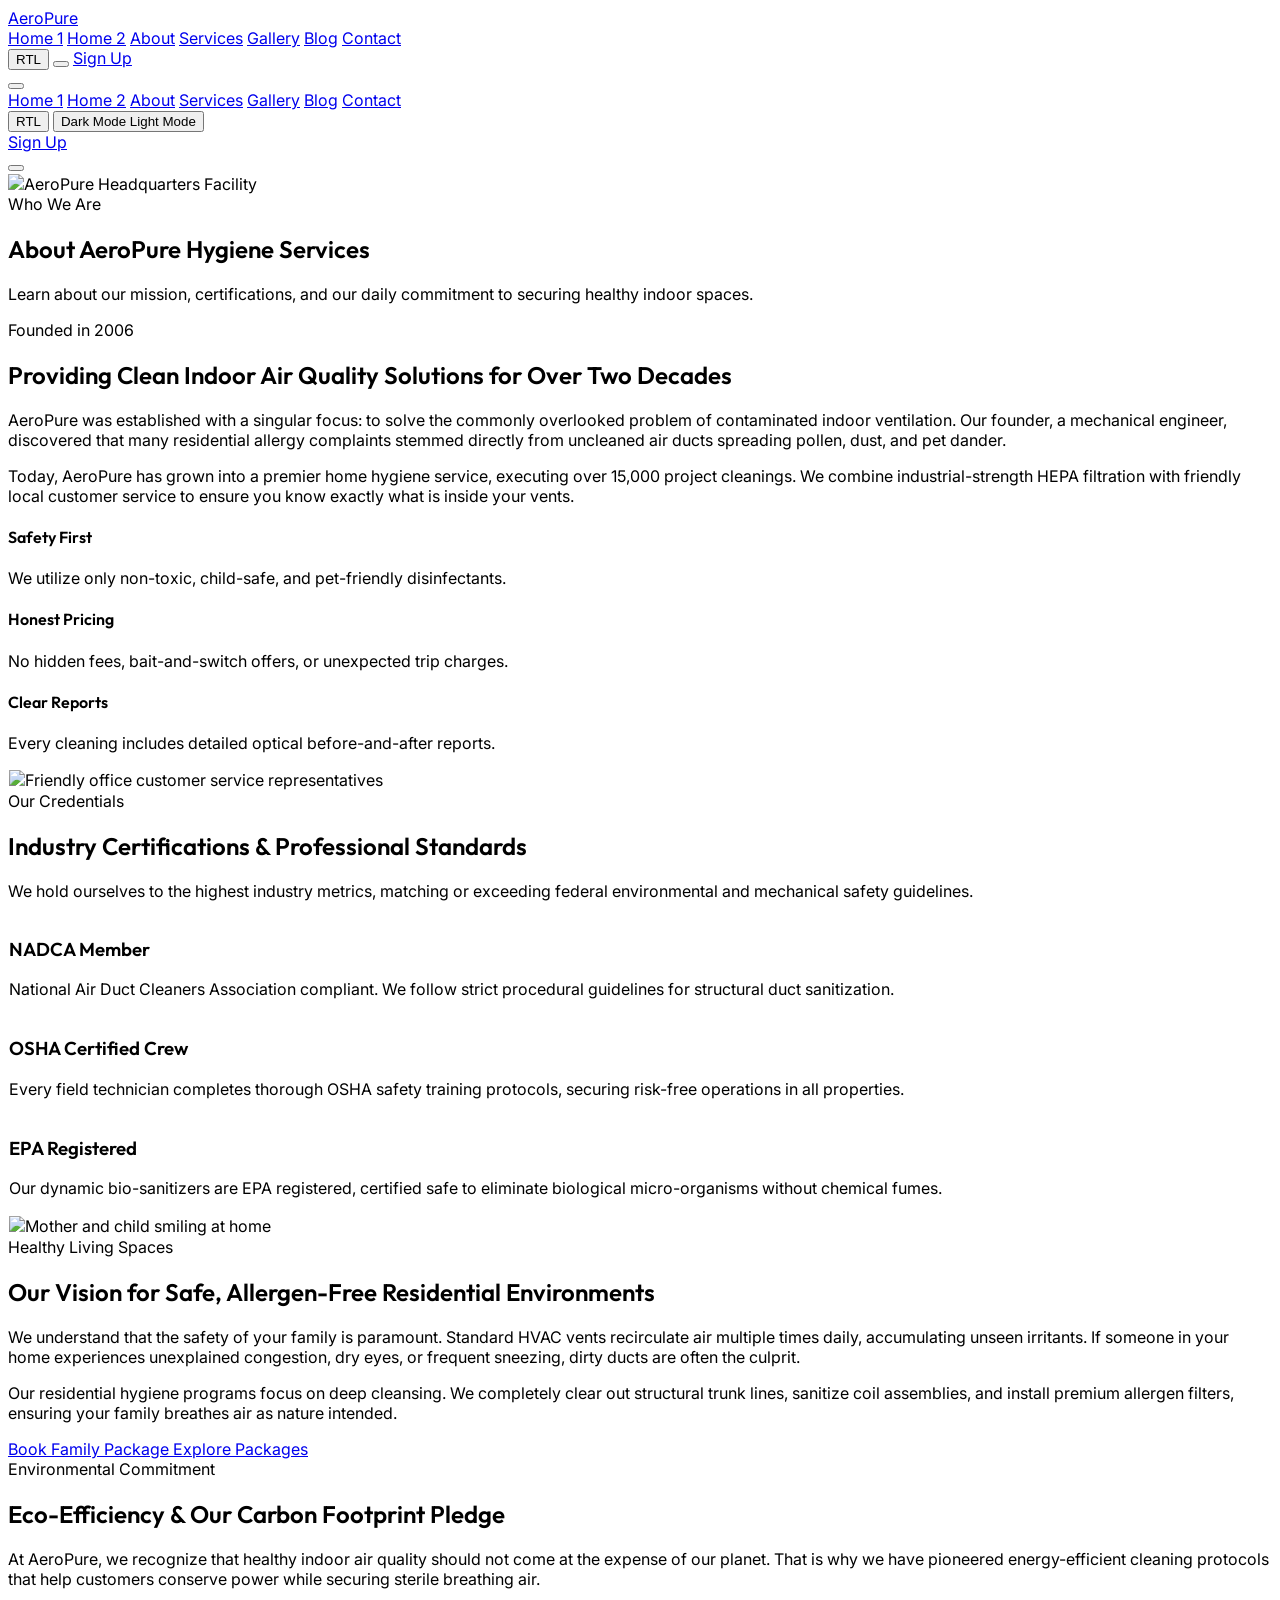
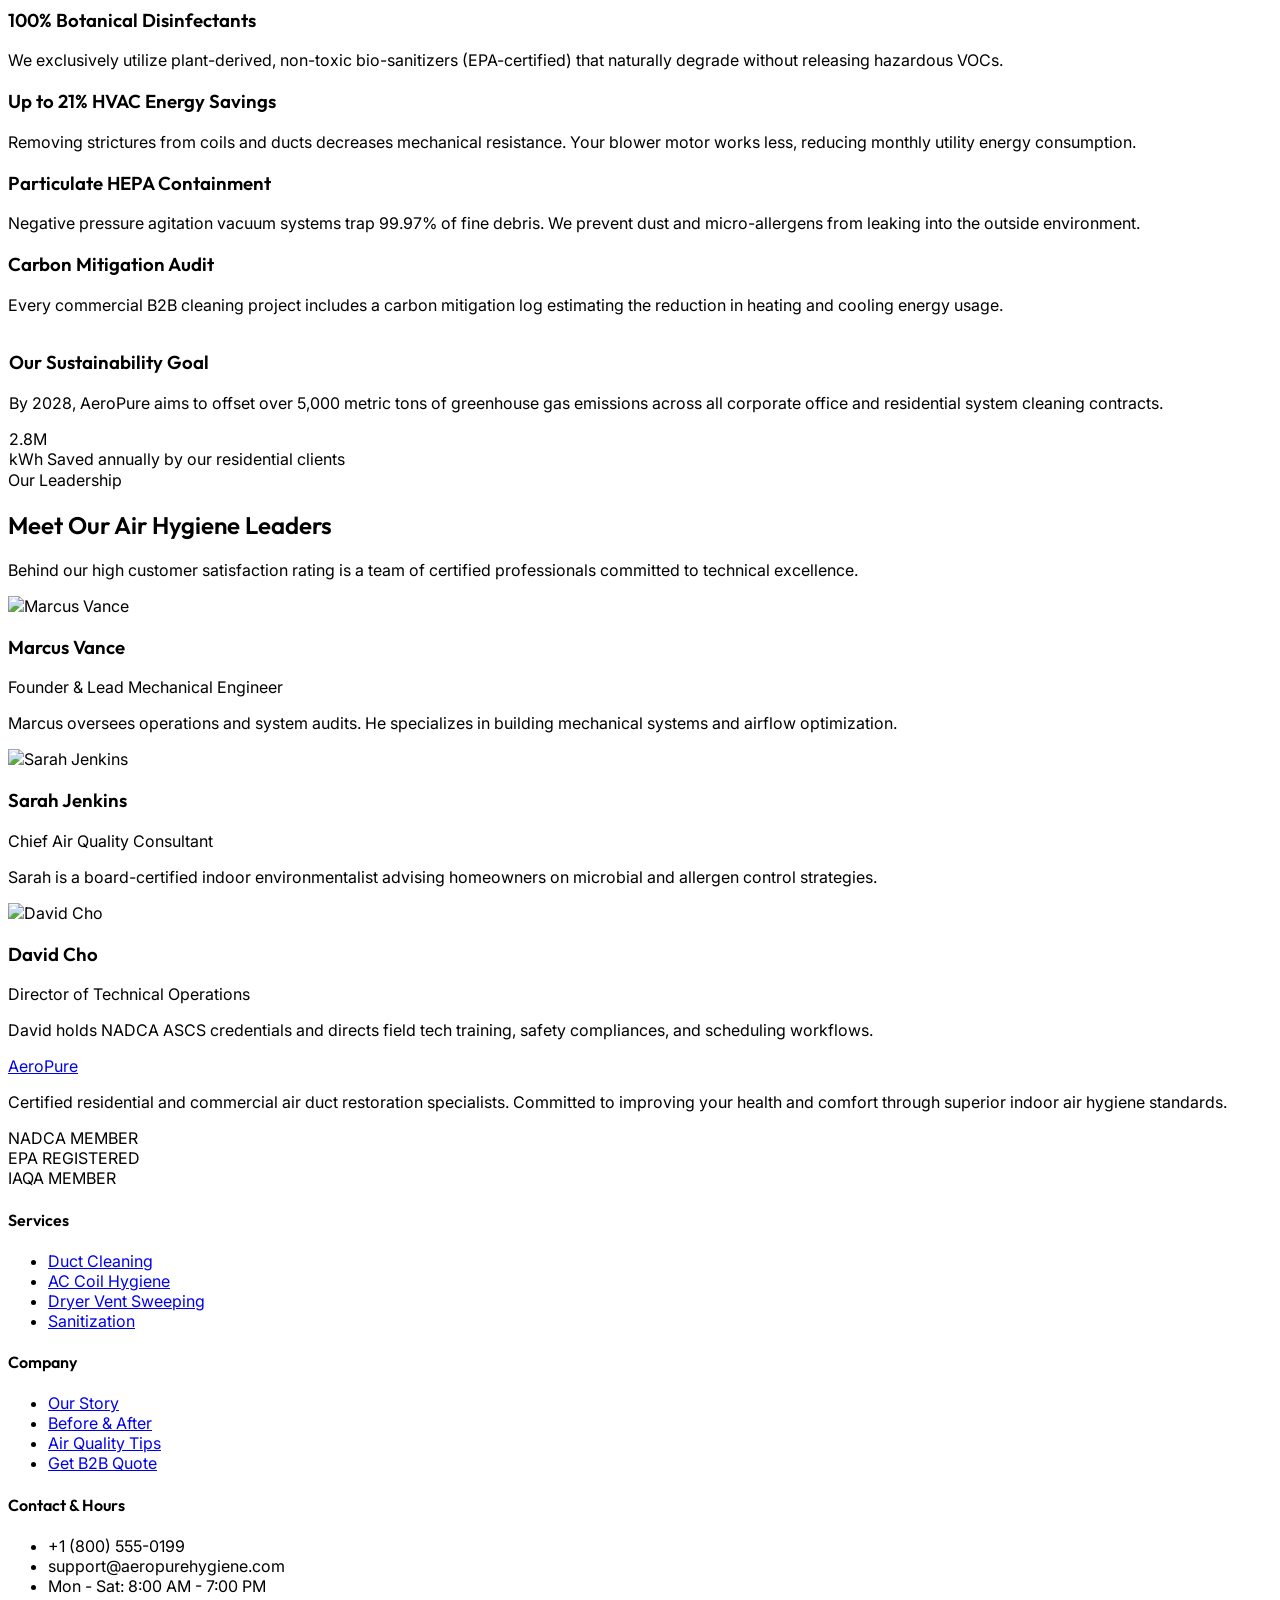
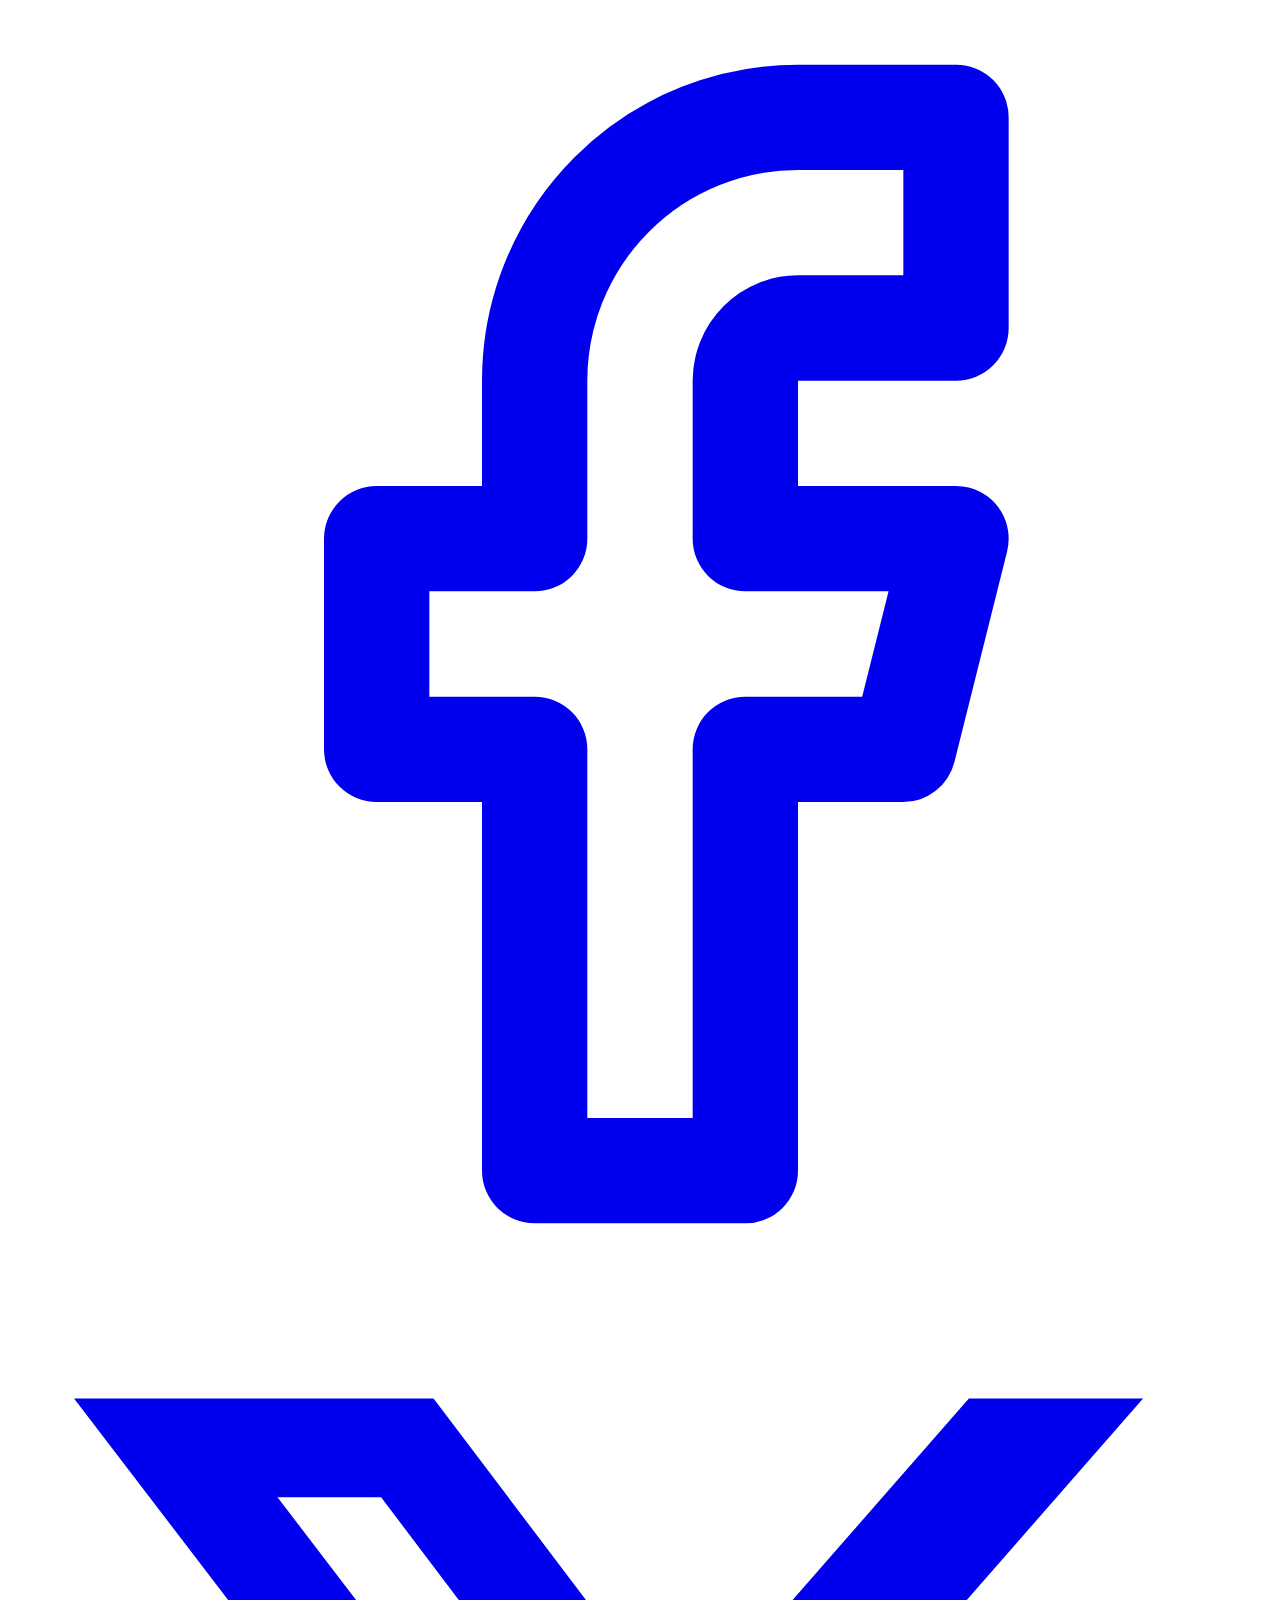
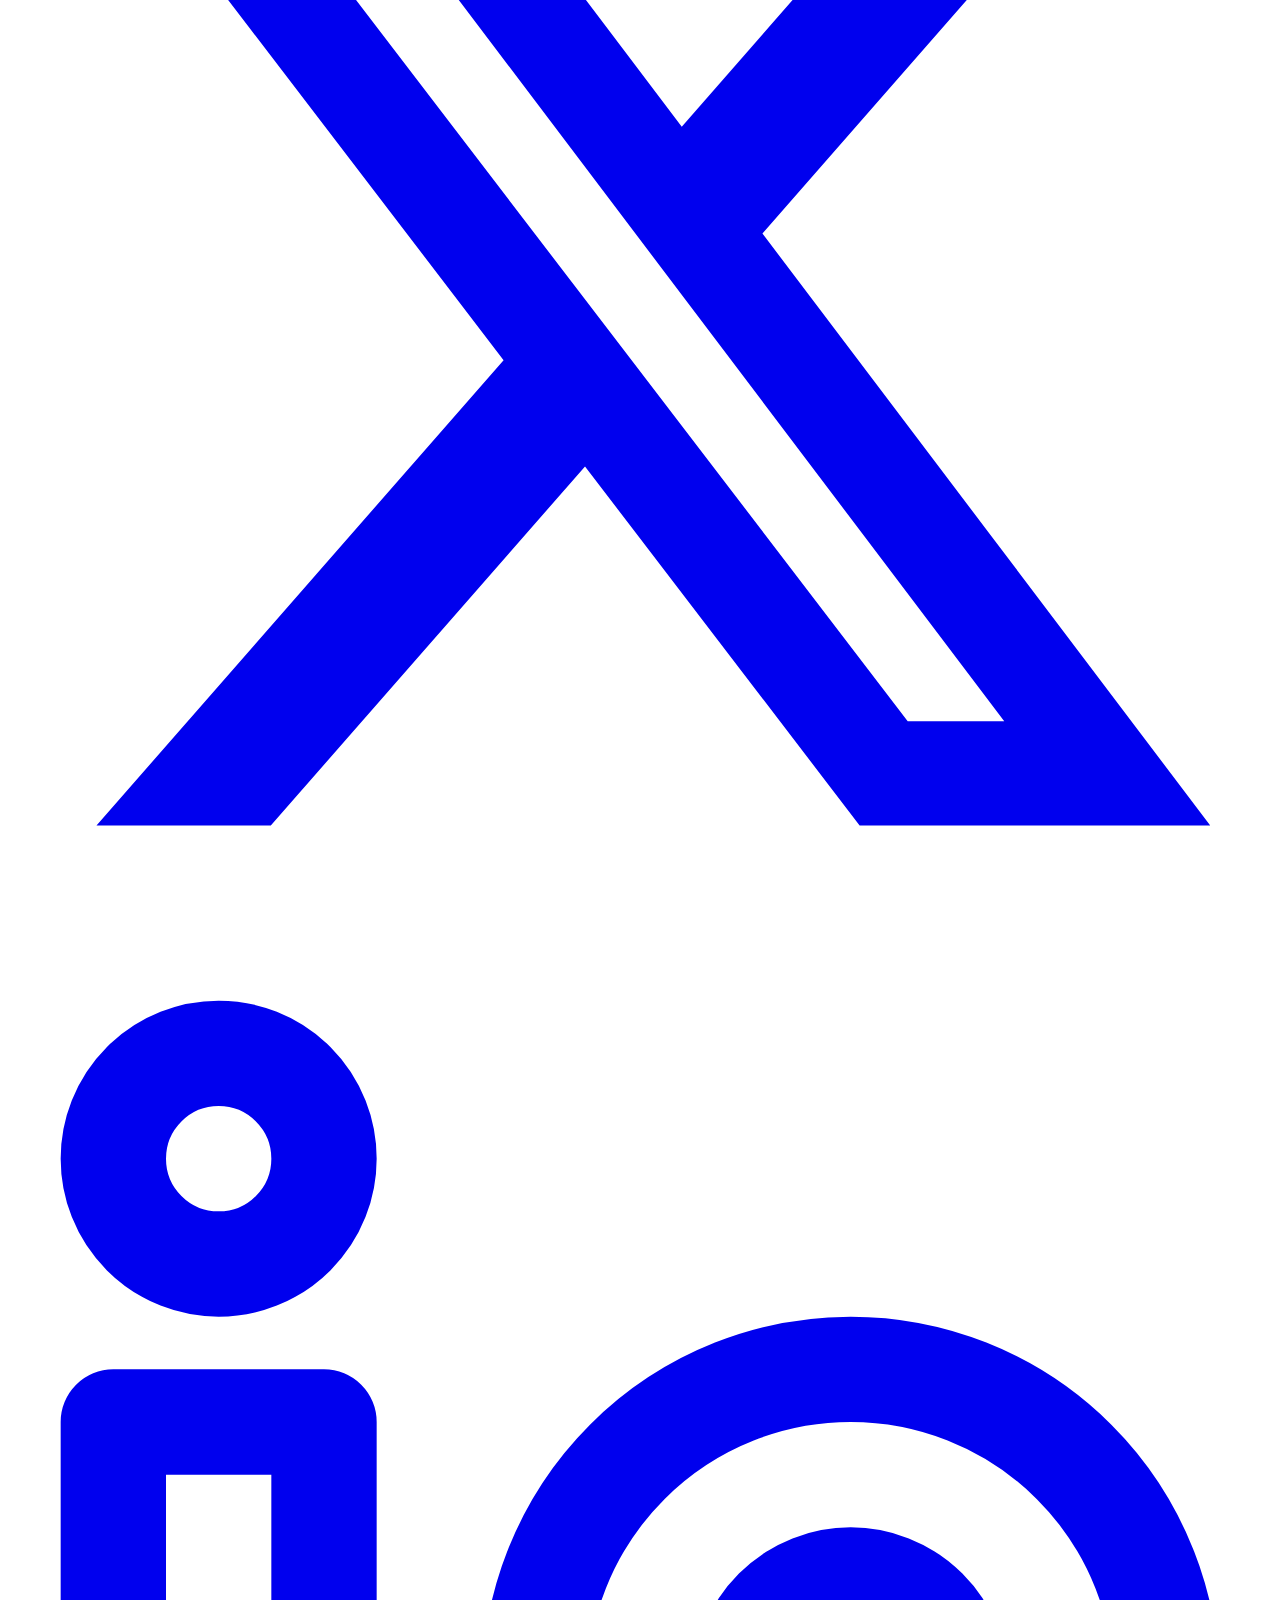
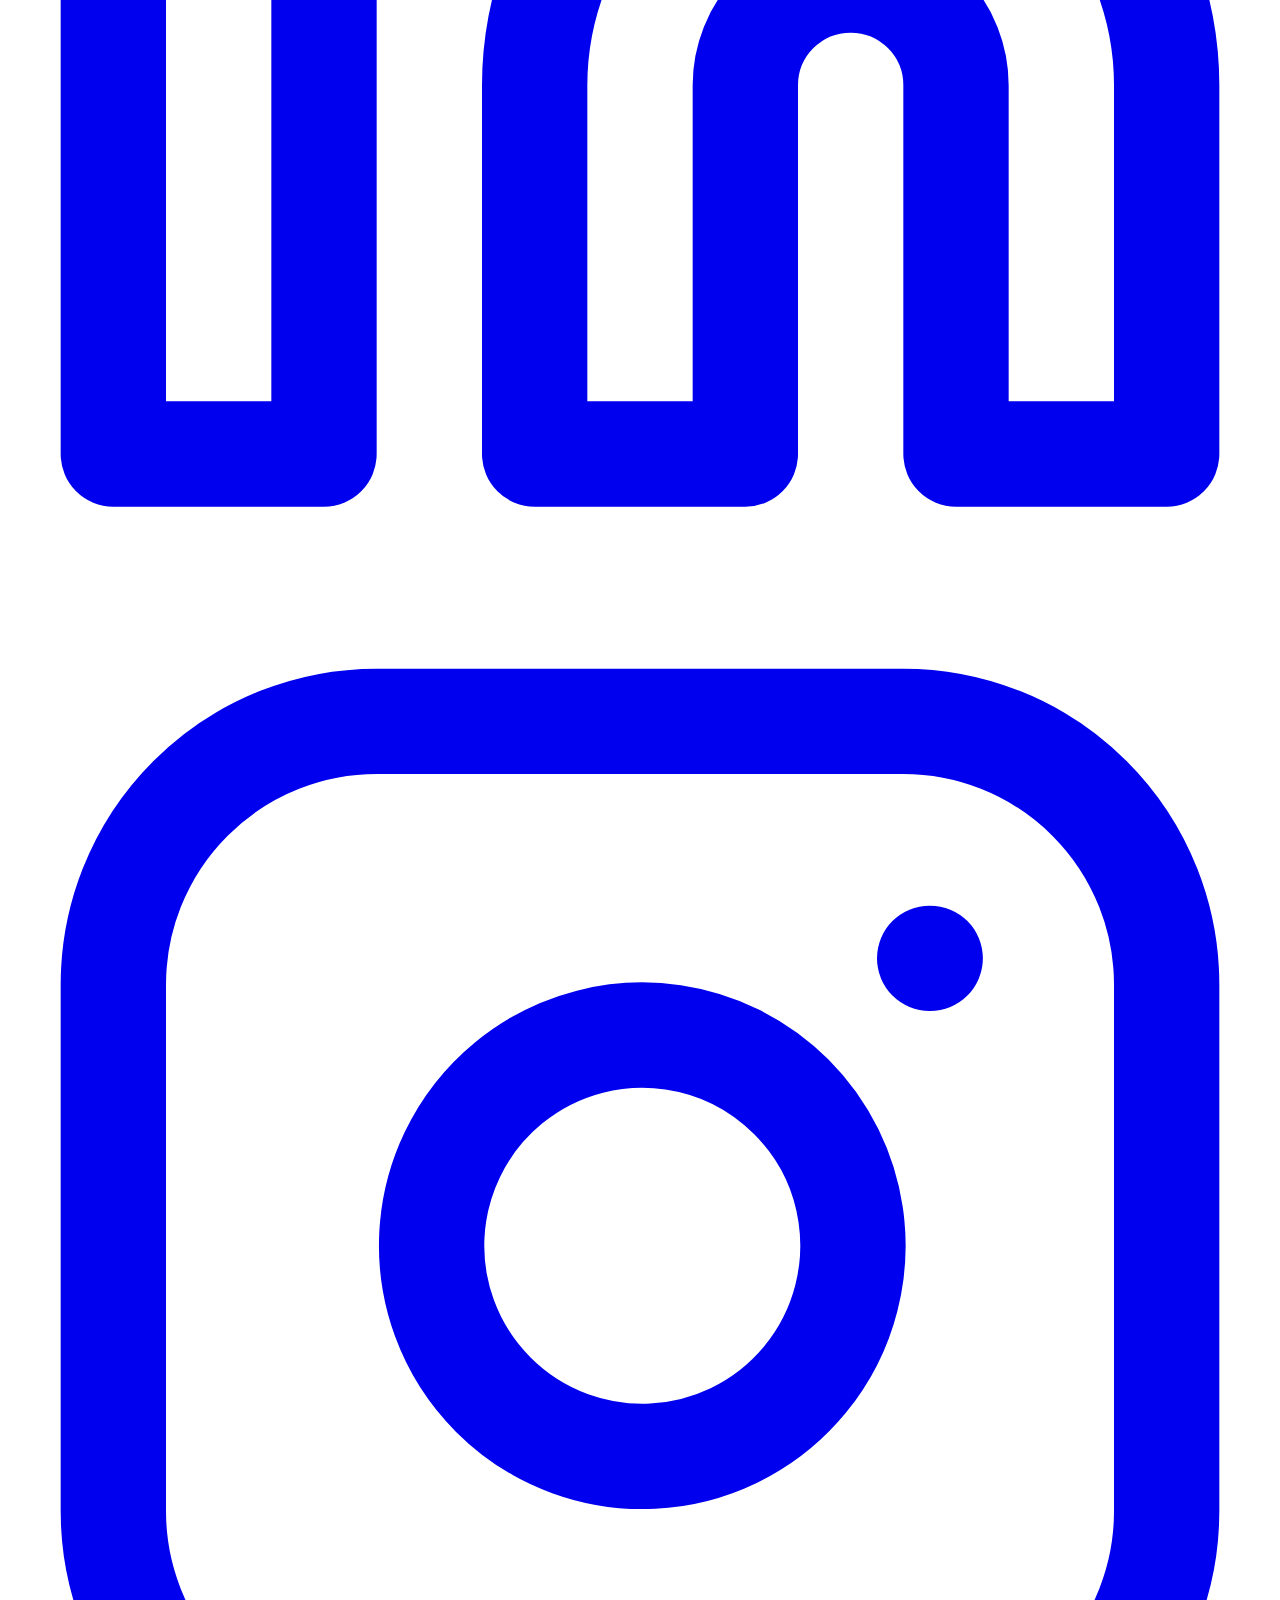
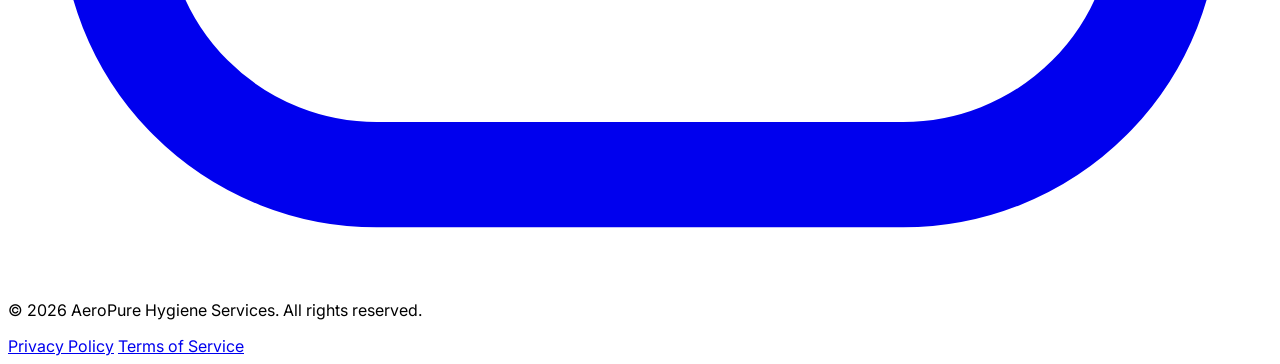
==== commit 09969283: "index" ====
--- a/about.html
+++ b/about.html
@@ -1,4 +1,4 @@
-<!DOCTYPE html>
+﻿<!DOCTYPE html>
 <html lang="en" dir="ltr" class="scroll-smooth">
 <head>
   <meta charset="UTF-8">
@@ -74,8 +74,9 @@
         <div class="hidden lg:flex items-center space-x-4 rtl:space-x-reverse">
           
           <!-- RTL Toggle -->
-          <button class="rtl-toggle w-10 h-10 rounded-xl border border-slate-200 dark:border-slate-800 text-slate-600 dark:text-slate-300 hover:bg-slate-100 dark:hover:bg-slate-800 transition-colors flex items-center justify-center" aria-label="Toggle Direction">
-            <i data-lucide="languages" class="w-5 h-5"></i>
+          <button class="rtl-toggle px-3 h-10 rounded-xl border border-slate-200 dark:border-slate-800 text-slate-600 dark:text-slate-300 hover:bg-slate-100 dark:hover:bg-slate-800 transition-colors flex items-center space-x-2 rtl:space-x-reverse" aria-label="Toggle Direction">
+            <i data-lucide="languages" class="w-4 h-4"></i>
+            <span class="rtl-label text-xs font-bold tracking-wider">RTL</span>
           </button>
           
           <!-- Theme Toggle -->
@@ -89,17 +90,6 @@
 
         <!-- Mobile Navigation Menu Toggle Button -->
         <div class="flex items-center space-x-3 lg:hidden rtl:space-x-reverse">
-          <!-- RTL Toggle for mobile -->
-          <button class="rtl-toggle w-9 h-9 rounded-xl border border-slate-200 dark:border-slate-800 text-slate-600 dark:text-slate-300 hover:bg-slate-100 dark:hover:bg-slate-800 transition-colors flex items-center justify-center" aria-label="Toggle Direction">
-            <i data-lucide="languages" class="w-4 h-4"></i>
-          </button>
-
-          <!-- Theme Toggle for mobile -->
-          <button class="theme-toggle w-9 h-9 rounded-xl border border-slate-200 dark:border-slate-800 text-slate-600 dark:text-slate-300 hover:bg-slate-100 dark:hover:bg-slate-800 transition-colors flex items-center justify-center" aria-label="Toggle Theme">
-            <i data-lucide="sun" class="sun-icon w-4 h-4 hidden"></i>
-            <i data-lucide="moon" class="moon-icon w-4 h-4"></i>
-          </button>
-
           <button id="mobile-menu-btn" class="p-2 rounded-lg border border-slate-200 dark:border-slate-800 text-slate-600 dark:text-slate-300 hover:bg-slate-100 dark:hover:bg-slate-800 transition-colors" aria-label="Open Menu">
             <i data-lucide="menu" class="w-6 h-6"></i>
           </button>
@@ -109,15 +99,29 @@
 
     <!-- Mobile Slide Down Menu -->
     <div id="mobile-menu" class="hidden absolute top-20 left-0 right-0 glass-nav shadow-lg flex-col px-4 pt-4 pb-6 space-y-3 transition-all duration-300 transform opacity-0 -translate-y-4">
-      <a href="index.html" class="px-3 py-2 rounded-lg text-base font-medium text-slate-600 dark:text-slate-300 hover:bg-slate-50 dark:hover:bg-slate-800">Home 1</a>
-      <a href="home2.html" class="px-3 py-2 rounded-lg text-base font-medium text-slate-600 dark:text-slate-300 hover:bg-slate-50 dark:hover:bg-slate-800">Home 2</a>
+      <a href="index.html" class="px-3 py-2 rounded-lg text-base font-medium text-slate-650 dark:text-slate-300 hover:bg-slate-50 dark:hover:bg-slate-800">Home 1</a>
+      <a href="home2.html" class="px-3 py-2 rounded-lg text-base font-medium text-slate-650 dark:text-slate-300 hover:bg-slate-50 dark:hover:bg-slate-800">Home 2</a>
       <a href="about.html" class="px-3 py-2 rounded-lg text-base font-semibold text-brand-primary bg-sky-50/50 dark:bg-sky-950/20">About</a>
-      <a href="services.html" class="px-3 py-2 rounded-lg text-base font-medium text-slate-600 dark:text-slate-300 hover:bg-slate-50 dark:hover:bg-slate-800">Services</a>
-      <a href="gallery.html" class="px-3 py-2 rounded-lg text-base font-medium text-slate-600 dark:text-slate-300 hover:bg-slate-50 dark:hover:bg-slate-800">Gallery</a>
-      <a href="blog.html" class="px-3 py-2 rounded-lg text-base font-medium text-slate-600 dark:text-slate-300 hover:bg-slate-50 dark:hover:bg-slate-800">Blog</a>
-      <a href="contact.html" class="px-3 py-2 rounded-lg text-base font-medium text-slate-600 dark:text-slate-300 hover:bg-slate-50 dark:hover:bg-slate-800">Contact</a>
+      <a href="services.html" class="px-3 py-2 rounded-lg text-base font-medium text-slate-650 dark:text-slate-300 hover:bg-slate-50 dark:hover:bg-slate-800">Services</a>
+      <a href="gallery.html" class="px-3 py-2 rounded-lg text-base font-medium text-slate-650 dark:text-slate-300 hover:bg-slate-50 dark:hover:bg-slate-800">Gallery</a>
+      <a href="blog.html" class="px-3 py-2 rounded-lg text-base font-medium text-slate-650 dark:text-slate-300 hover:bg-slate-50 dark:hover:bg-slate-800">Blog</a>
+      <a href="contact.html" class="px-3 py-2 rounded-lg text-base font-medium text-slate-650 dark:text-slate-300 hover:bg-slate-50 dark:hover:bg-slate-800">Contact</a>
       <div class="h-[1px] bg-slate-200 dark:bg-slate-800 my-2"></div>
-      <div class="flex flex-col space-y-2.5 pt-2">
+      <div class="flex items-center justify-between space-x-3 rtl:space-x-reverse pt-1 pb-2">
+        <!-- Mobile RTL Toggle -->
+        <button class="rtl-toggle flex-1 h-10 rounded-xl border border-slate-200 dark:border-slate-800 text-slate-650 dark:text-slate-300 hover:bg-slate-100 dark:hover:bg-slate-800 transition-colors flex items-center justify-center space-x-2 rtl:space-x-reverse bg-white dark:bg-slate-900" aria-label="Toggle Direction">
+          <i data-lucide="languages" class="w-4 h-4"></i>
+          <span class="rtl-label text-xs font-bold tracking-wider">RTL</span>
+        </button>
+        <!-- Mobile Theme Toggle -->
+        <button class="theme-toggle flex-1 h-10 rounded-xl border border-slate-200 dark:border-slate-800 text-slate-650 dark:text-slate-300 hover:bg-slate-100 dark:hover:bg-slate-800 transition-colors flex items-center justify-center space-x-2 bg-white dark:bg-slate-900" aria-label="Toggle Theme">
+          <i data-lucide="sun" class="sun-icon w-4 h-4 hidden"></i>
+          <i data-lucide="moon" class="moon-icon w-4 h-4"></i>
+          <span class="text-xs font-bold tracking-wider dark:hidden">Dark Mode</span>
+          <span class="text-xs font-bold tracking-wider hidden dark:inline">Light Mode</span>
+        </button>
+      </div>
+      <div class="flex flex-col space-y-2.5">
         <a href="signup.html" class="text-center px-4 py-2.5 rounded-xl bg-gradient-to-r from-brand-primary to-brand-secondary text-white text-sm font-semibold shadow-md shadow-sky-500/20">Sign Up</a>
       </div>
       <button id="mobile-menu-close" class="absolute top-2 right-4 text-slate-400 hover:text-slate-600 dark:hover:text-white">
@@ -190,7 +194,7 @@
             <div class="relative glass-card p-3 rounded-3xl shadow-xl">
               <img src="https://images.unsplash.com/photo-1556742049-0cfed4f6a45d?auto=format&fit=crop&q=80&w=800" 
                    alt="Friendly office customer service representatives" 
-                   class="rounded-2xl w-full h-[320px] object-cover">
+                   class="rounded-2xl w-full h-auto aspect-[4/3] lg:h-[340px] lg:aspect-auto object-cover object-center">
             </div>
           </div>
 
@@ -267,7 +271,7 @@
             <div class="relative glass-card p-3 rounded-3xl shadow-xl">
               <img src="https://images.unsplash.com/photo-1551836022-d5d88e9218df?auto=format&fit=crop&q=80&w=800" 
                    alt="Mother and child smiling at home" 
-                   class="rounded-2xl w-full h-[320px] object-cover">
+                   class="rounded-2xl w-full h-auto aspect-[4/3] lg:h-[340px] lg:aspect-auto object-cover object-center">
             </div>
           </div>
 
@@ -288,7 +292,7 @@
               <a href="contact.html" class="px-6 py-3 rounded-xl bg-brand-primary hover:bg-brand-primaryHover text-white font-semibold shadow-md shadow-sky-500/20 transition-colors">
                 Book Family Package
               </a>
-              <a href="services.html" class="px-6 py-3 rounded-xl border border-slate-200 dark:border-slate-800 text-slate-700 dark:text-slate-200 font-semibold hover:bg-slate-50 dark:hover:bg-slate-800 transition-colors">
+              <a href="services.html" class="px-6 py-3 rounded-xl border border-slate-200 dark:border-slate-800 text-slate-700 dark:text-slate-200 font-semibold hover:bg-sky-50 hover:text-brand-primary hover:border-brand-primary dark:hover:bg-slate-800 dark:hover:text-white transition-all duration-300">
                 Explore Packages
               </a>
             </div>
@@ -455,10 +459,10 @@
   <!-- ================= FOOTER ================= -->
   <footer class="bg-slate-900 text-slate-400 border-t border-slate-800 py-16">
     <div class="max-w-7xl mx-auto px-4 sm:px-6 lg:px-8">
-      <div class="grid grid-cols-1 md:grid-cols-12 gap-12 mb-12">
+      <div class="grid grid-cols-1 md:grid-cols-2 lg:grid-cols-12 gap-8 lg:gap-12 mb-12">
         
         <!-- Brand Info -->
-        <div class="md:col-span-4 space-y-4 text-left rtl:text-right">
+        <div class="md:col-span-2 lg:col-span-4 space-y-4 text-left rtl:text-right">
           <a href="index.html" class="flex items-center space-x-2 rtl:space-x-reverse">
             <div class="w-9 h-9 rounded-xl bg-gradient-to-tr from-brand-primary to-brand-secondary flex items-center justify-center text-white">
               <i data-lucide="wind" class="w-5 h-5"></i>
@@ -480,7 +484,7 @@
         </div>
 
         <!-- Services Links -->
-        <div class="md:col-span-2 space-y-4 text-left rtl:text-right">
+        <div class="md:col-span-1 lg:col-span-2 space-y-4 text-left rtl:text-right">
           <h4 class="text-white font-bold text-sm uppercase tracking-wider">Services</h4>
           <ul class="space-y-2.5 text-sm font-medium">
             <li><a href="services.html" class="hover:text-brand-primary transition-colors">Duct Cleaning</a></li>
@@ -491,7 +495,7 @@
         </div>
 
         <!-- Resources / Links -->
-        <div class="md:col-span-2 space-y-4 text-left rtl:text-right">
+        <div class="md:col-span-1 lg:col-span-2 space-y-4 text-left rtl:text-right">
           <h4 class="text-white font-bold text-sm uppercase tracking-wider">Company</h4>
           <ul class="space-y-2.5 text-sm font-medium">
             <li><a href="about.html" class="hover:text-brand-primary transition-colors">Our Story</a></li>
@@ -502,7 +506,7 @@
         </div>
 
         <!-- Contacts and Hours -->
-        <div class="md:col-span-4 space-y-4 text-left rtl:text-right">
+        <div class="md:col-span-2 lg:col-span-4 space-y-4 text-left rtl:text-right">
           <h4 class="text-white font-bold text-sm uppercase tracking-wider font-outfit">Contact & Hours</h4>
           <ul class="space-y-2.5 text-sm font-medium">
             <li class="flex items-center space-x-2.5 rtl:space-x-reverse">
@@ -511,7 +515,7 @@
             </li>
             <li class="flex items-center space-x-2.5 rtl:space-x-reverse">
               <i data-lucide="mail" class="w-4 h-4 text-brand-primary flex-shrink-0"></i>
-              <span>support@aeropurehygiene.com</span>
+              <span class="break-all">support@aeropurehygiene.com</span>
             </li>
             <li class="flex items-center space-x-2.5 rtl:space-x-reverse">
               <i data-lucide="clock" class="w-4 h-4 text-brand-secondary flex-shrink-0"></i>
--- a/index.css
+++ b/index.css
@@ -213,3 +213,9 @@
 .dark .bubble {
   background: radial-gradient(circle, rgba(13, 148, 136, 0.1) 0%, rgba(15, 23, 42, 0) 70%);
 }
+
+/* Webkit date picker indicator color fix in dark mode */
+.dark input[type="date"]::-webkit-calendar-picker-indicator {
+  filter: invert(1);
+  cursor: pointer;
+}
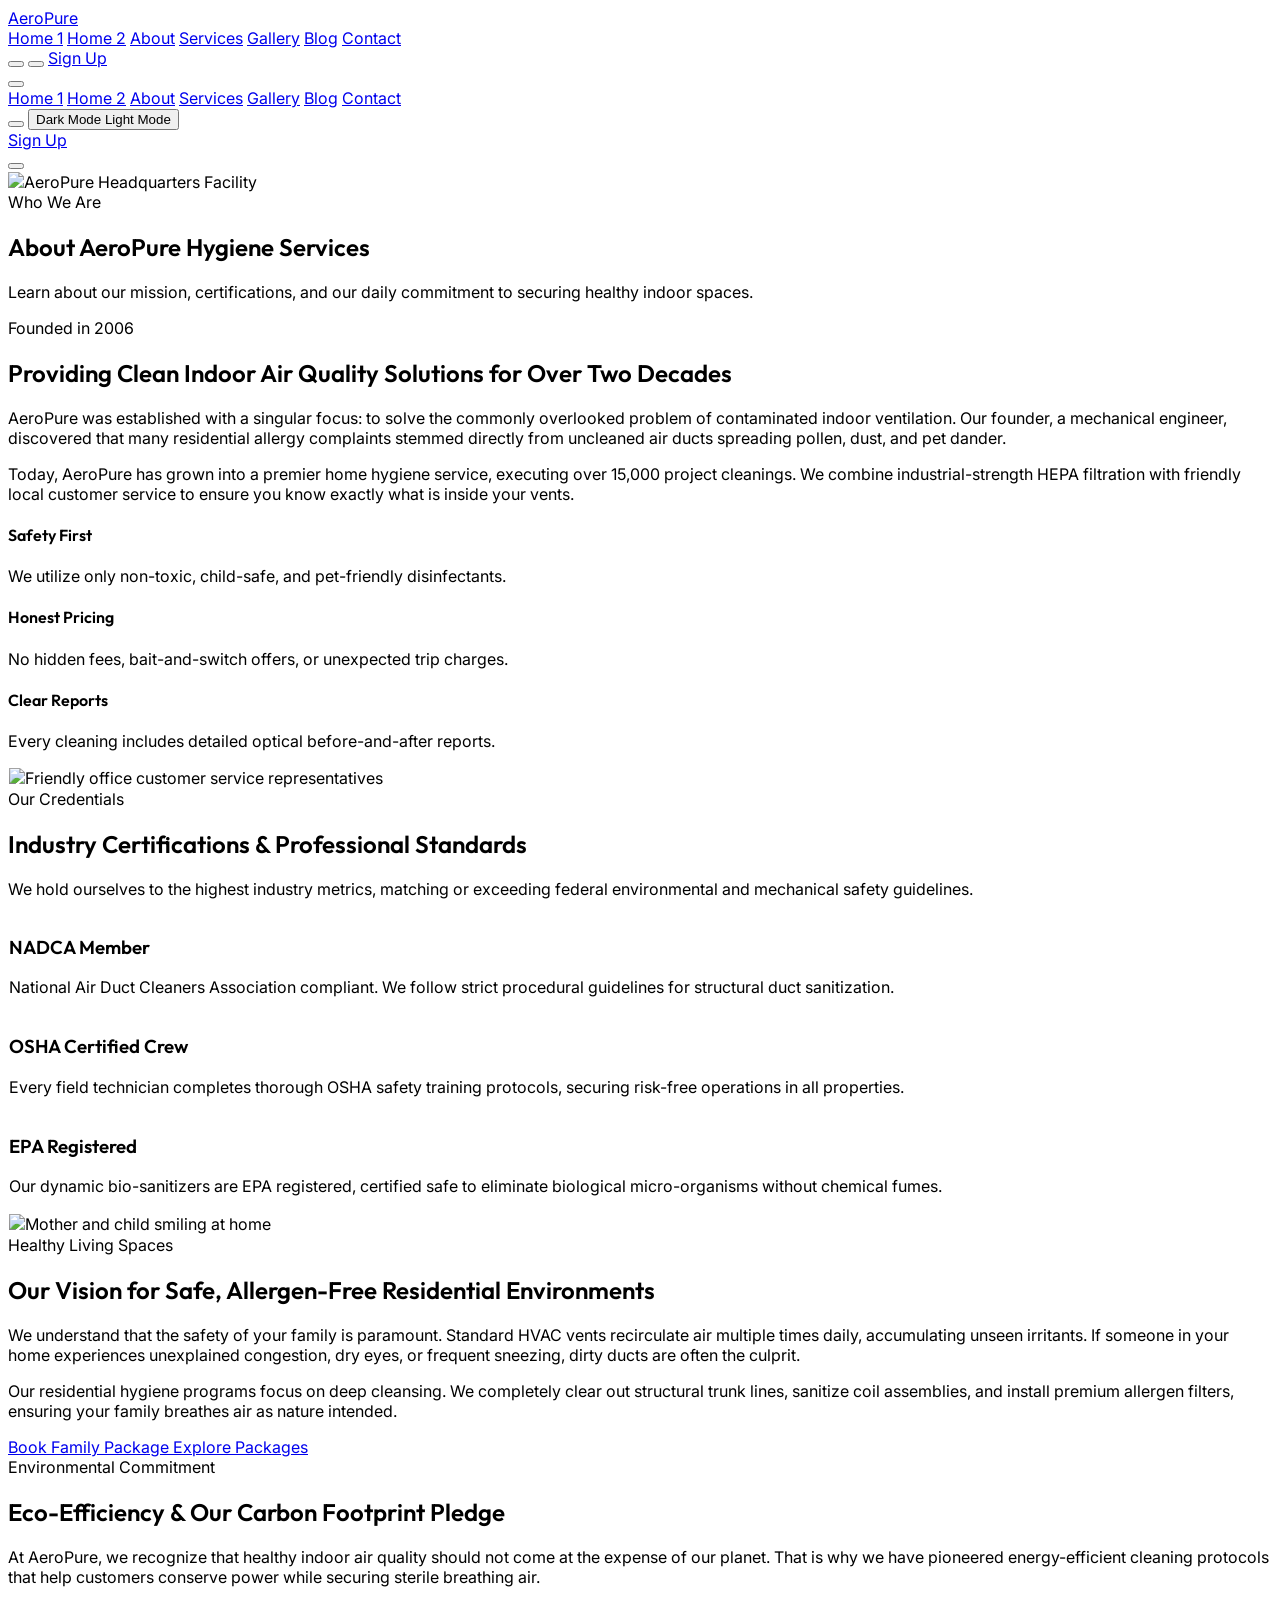
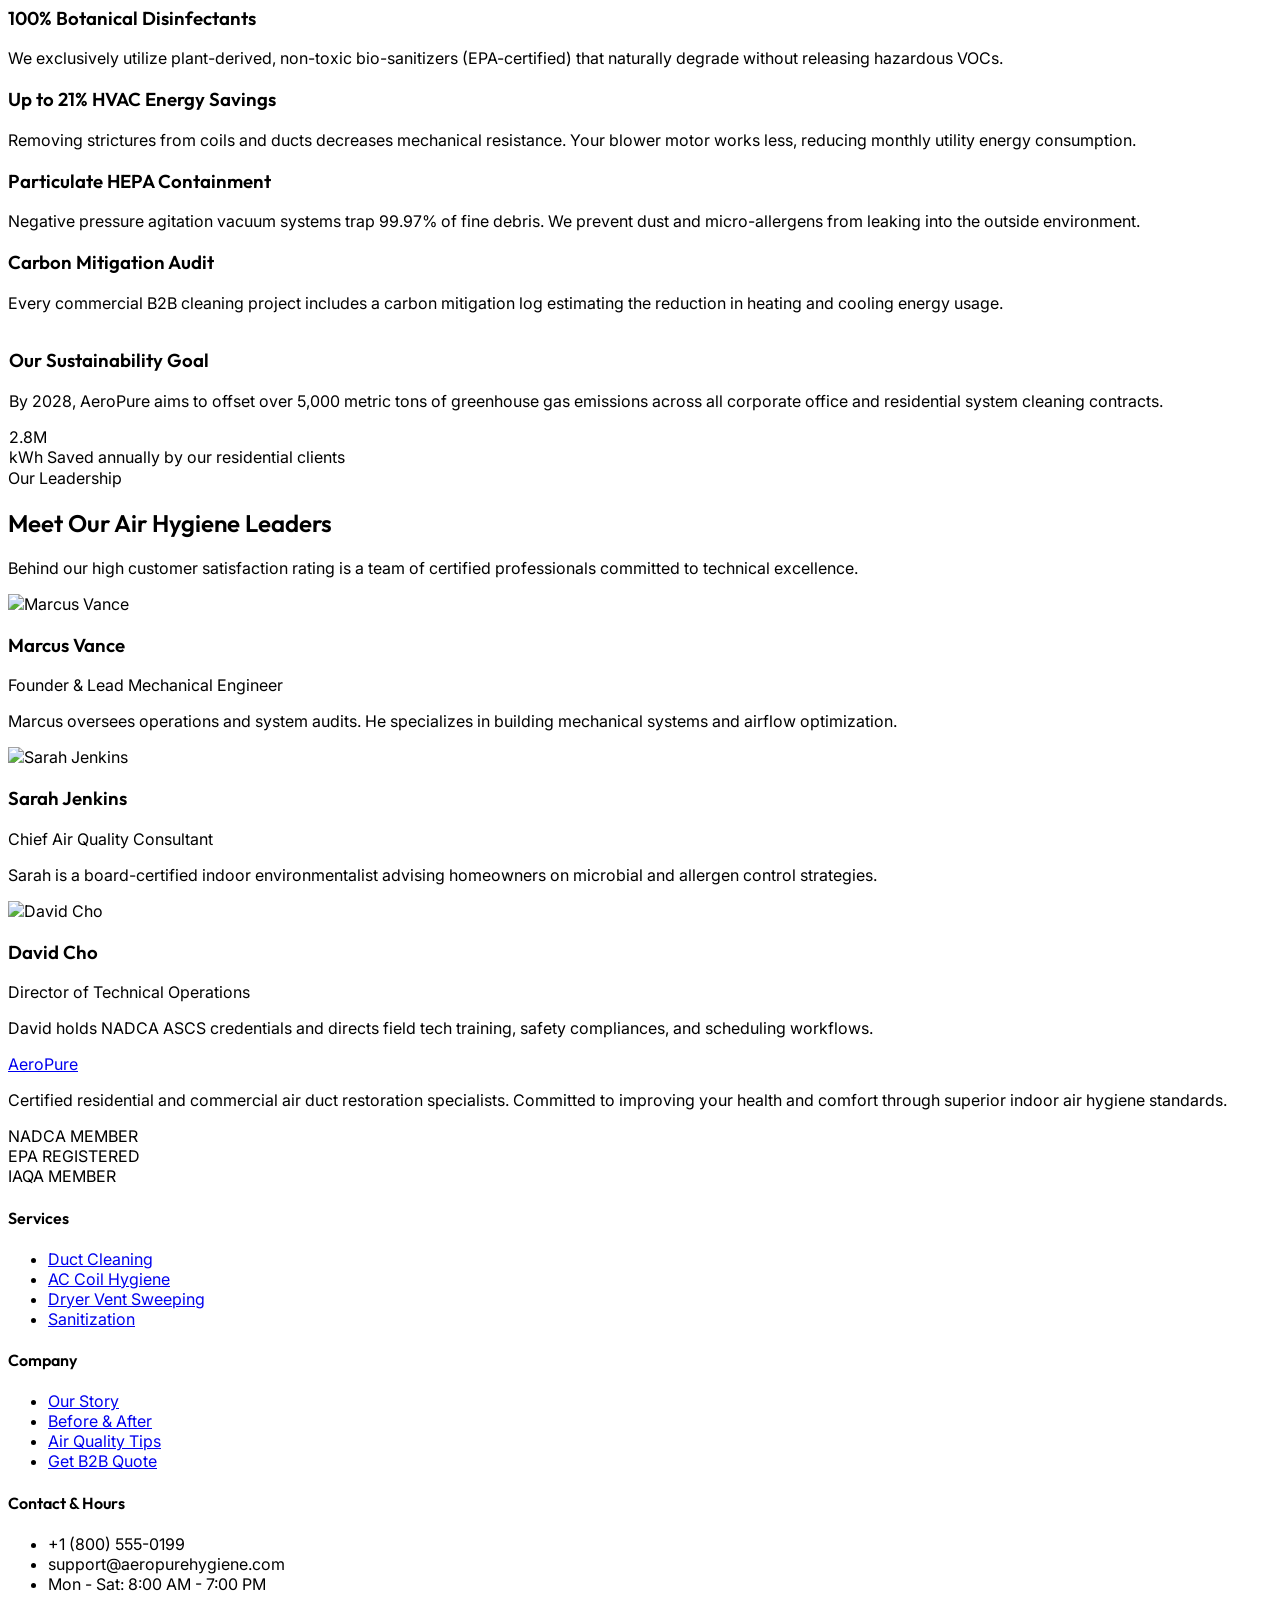
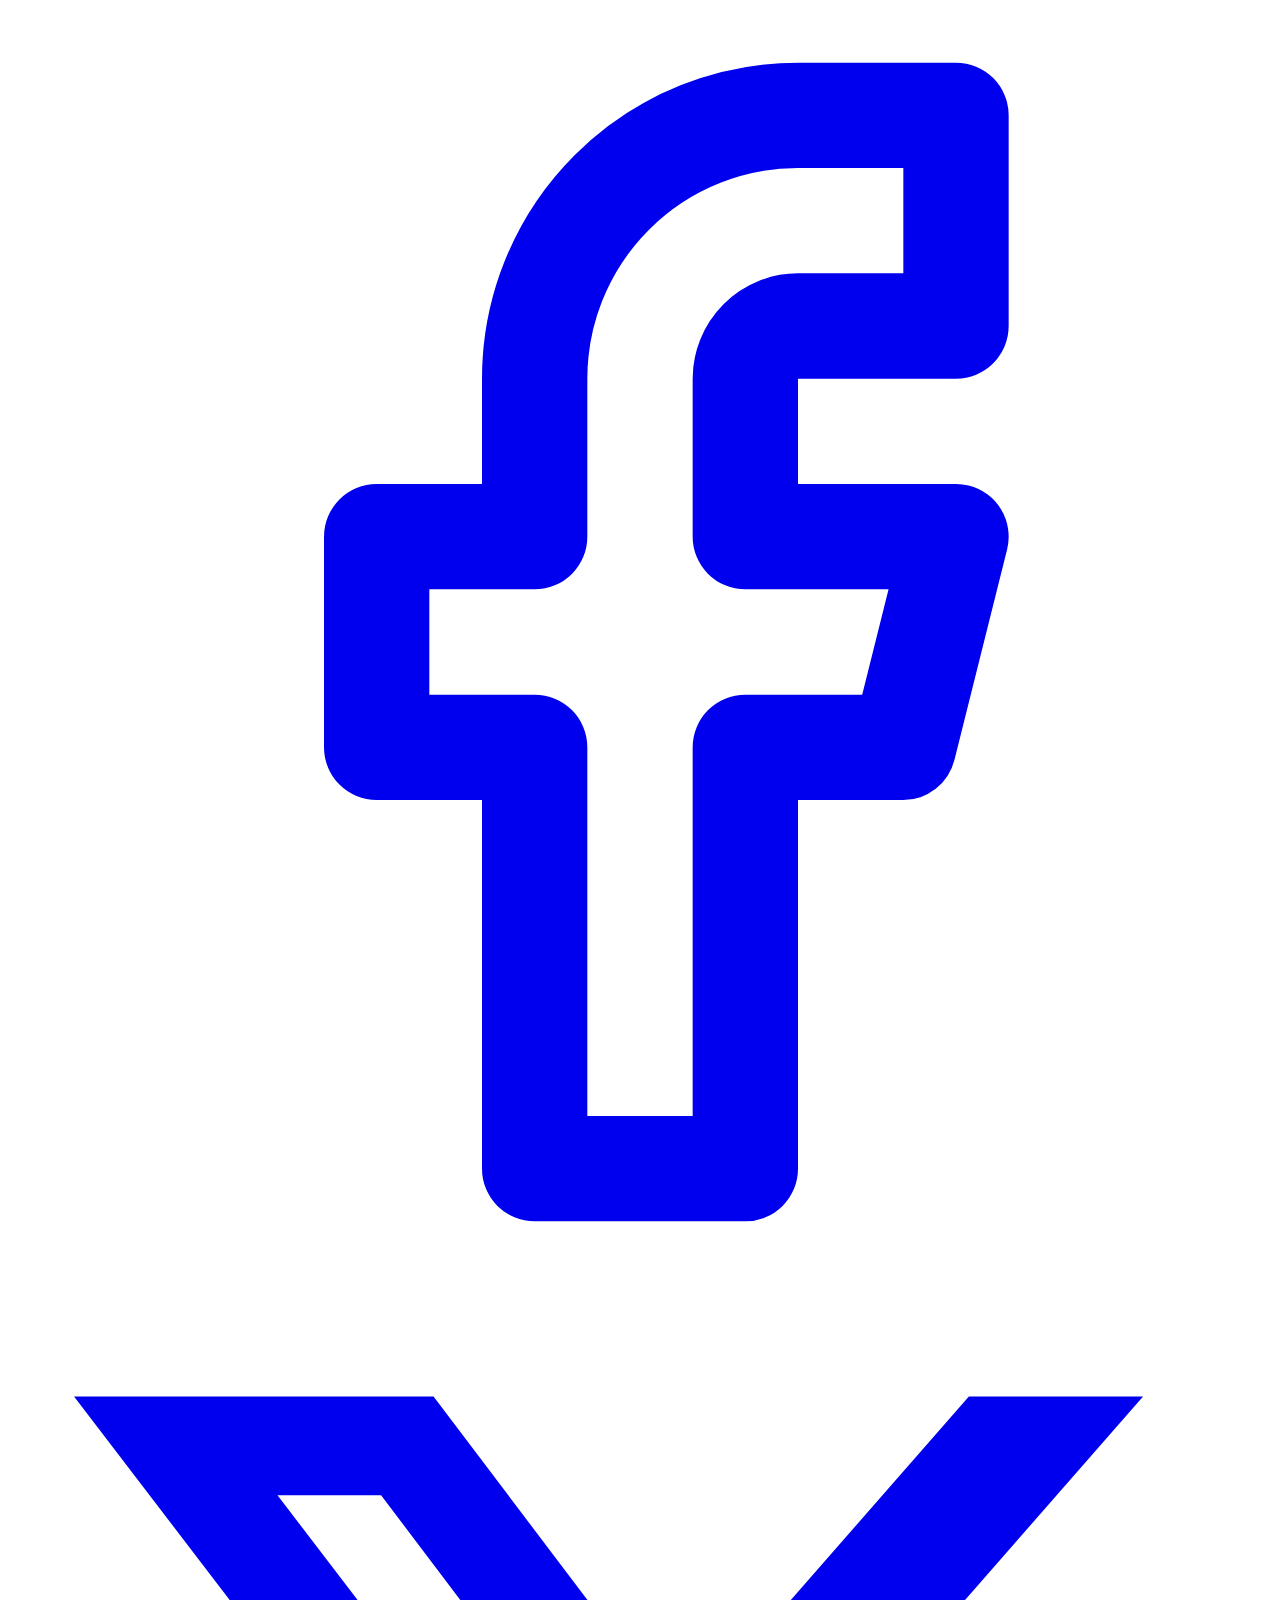
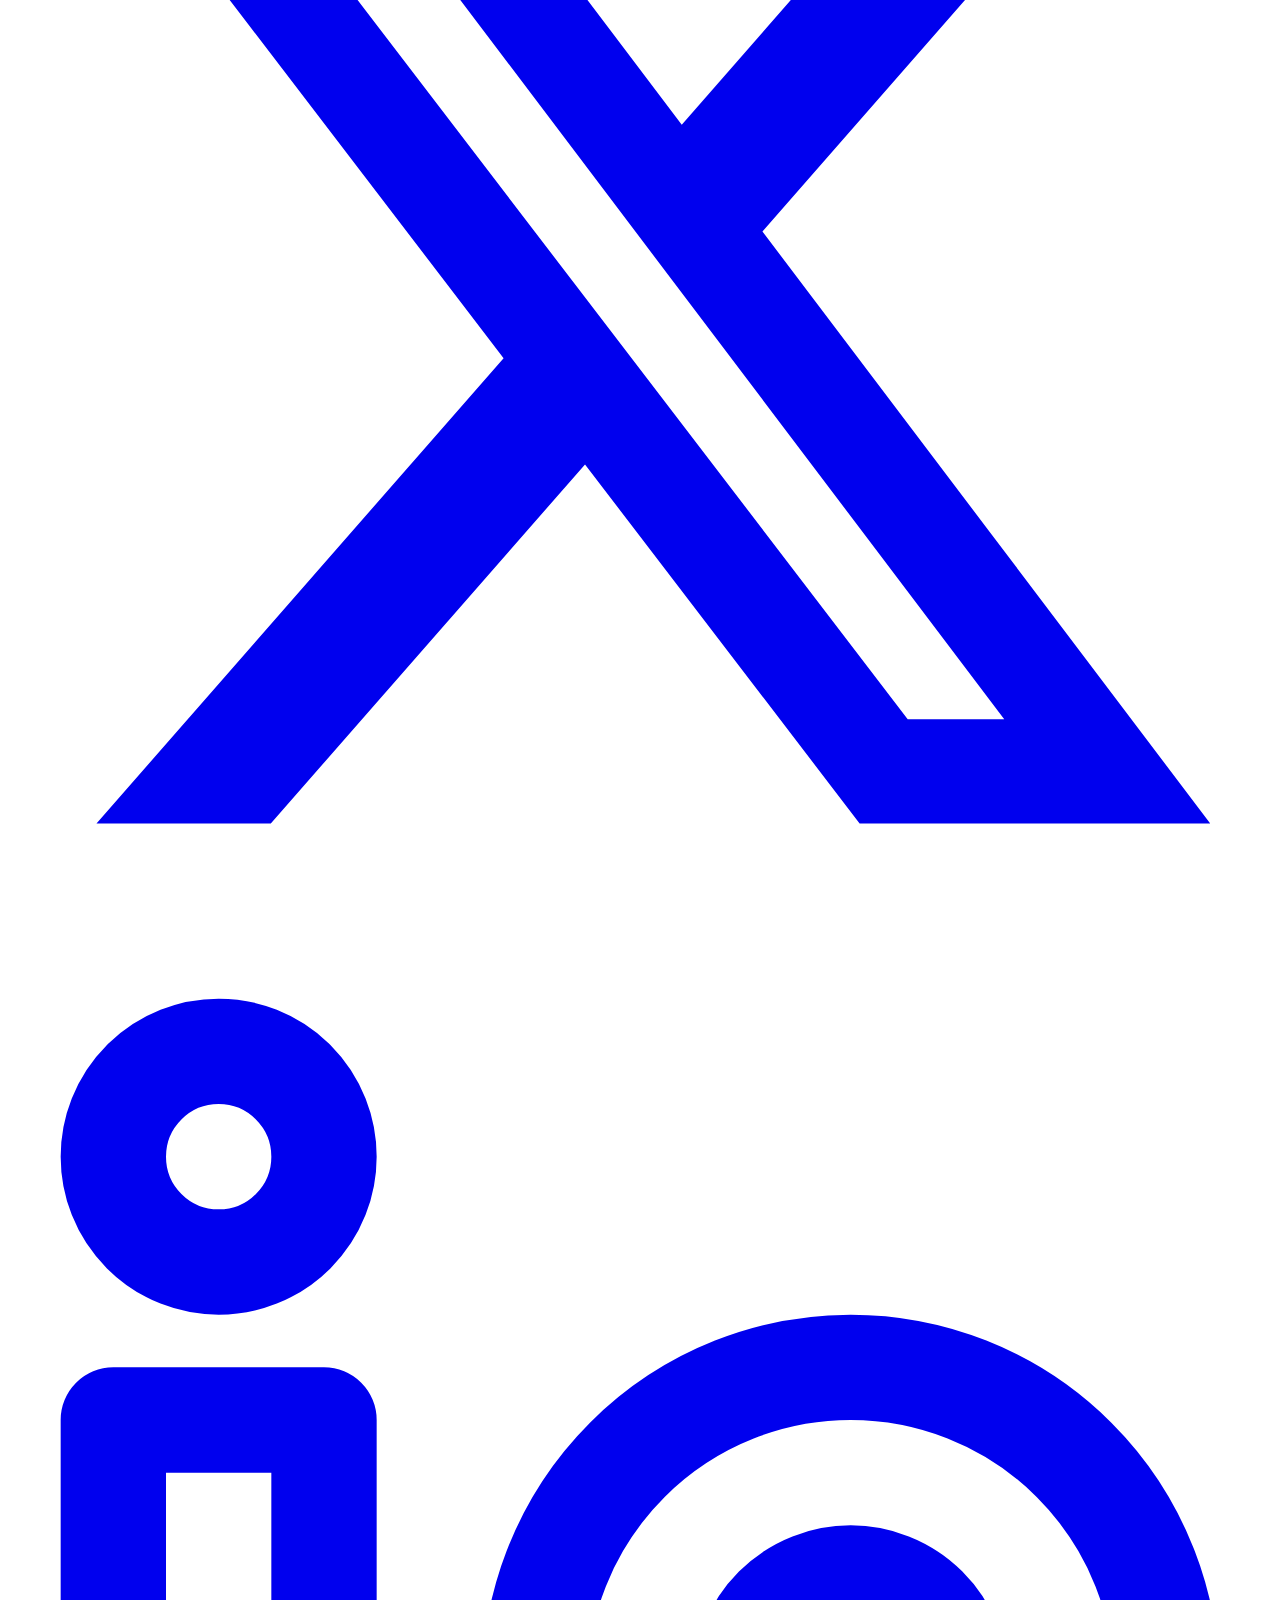
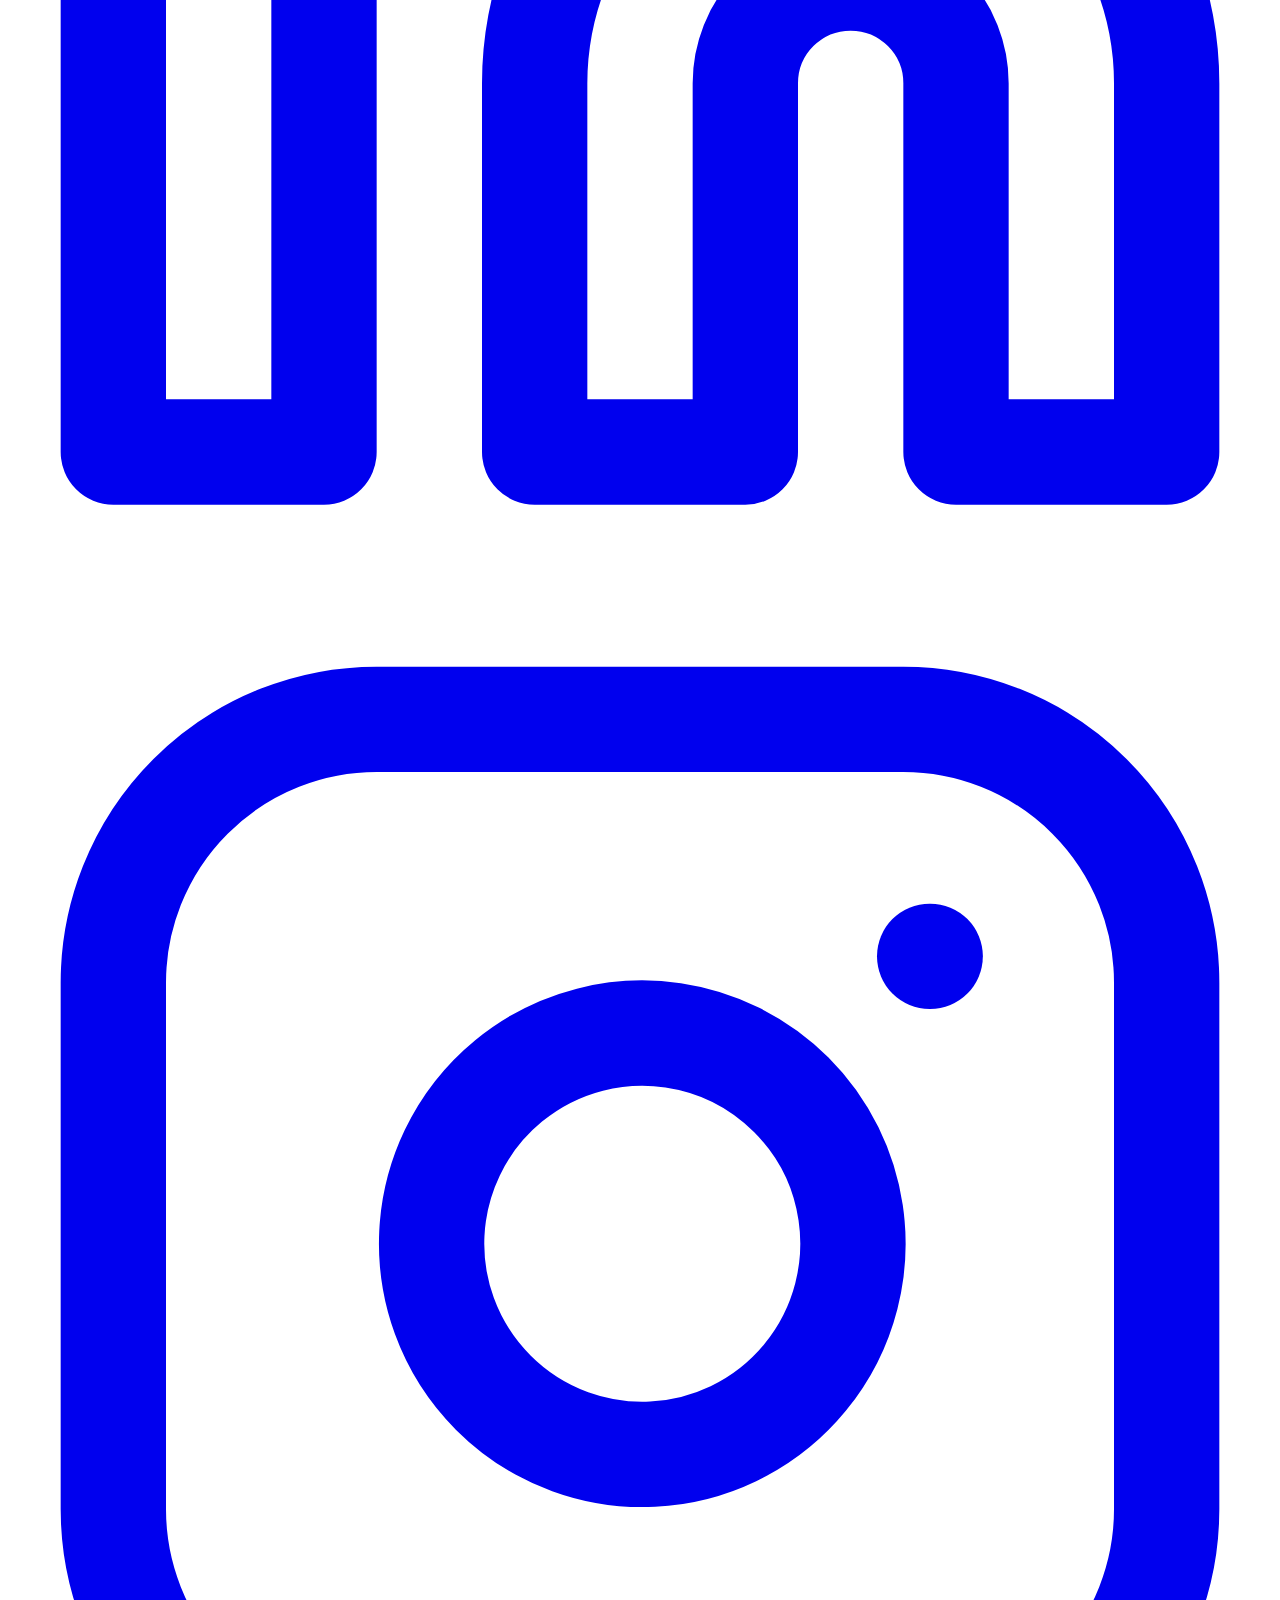
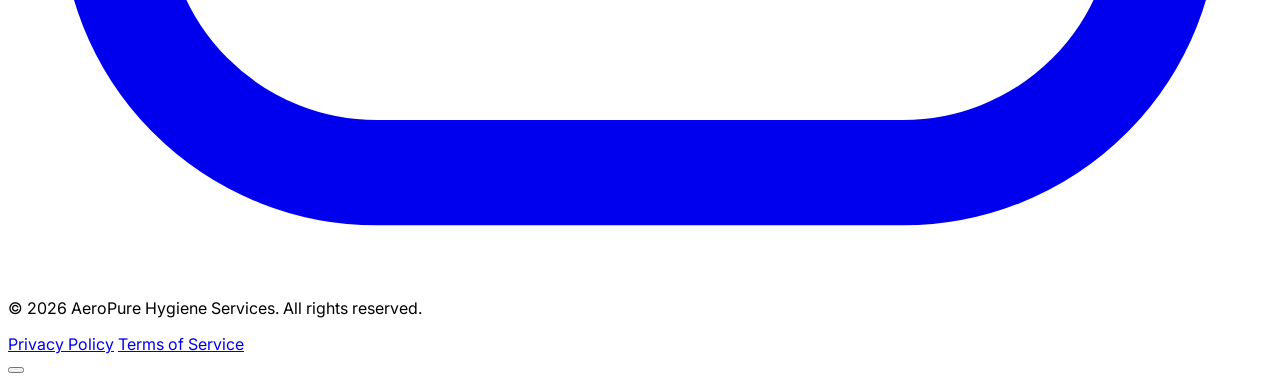
==== commit 6a56e288: "login" ====
--- a/about.html
+++ b/about.html
@@ -1,4 +1,4 @@
-﻿<!DOCTYPE html>
+<!DOCTYPE html>
 <html lang="en" dir="ltr" class="scroll-smooth">
 <head>
   <meta charset="UTF-8">
@@ -74,9 +74,8 @@
         <div class="hidden lg:flex items-center space-x-4 rtl:space-x-reverse">
           
           <!-- RTL Toggle -->
-          <button class="rtl-toggle px-3 h-10 rounded-xl border border-slate-200 dark:border-slate-800 text-slate-600 dark:text-slate-300 hover:bg-slate-100 dark:hover:bg-slate-800 transition-colors flex items-center space-x-2 rtl:space-x-reverse" aria-label="Toggle Direction">
-            <i data-lucide="languages" class="w-4 h-4"></i>
-            <span class="rtl-label text-xs font-bold tracking-wider">RTL</span>
+          <button class="rtl-toggle w-10 h-10 rounded-xl border border-slate-200 dark:border-slate-800 text-slate-600 dark:text-slate-300 hover:bg-slate-100 dark:hover:bg-slate-800 transition-colors flex items-center justify-center" aria-label="Toggle Direction">
+            <i data-lucide="arrow-left-right" class="w-4 h-4"></i>
           </button>
           
           <!-- Theme Toggle -->
@@ -109,9 +108,8 @@
       <div class="h-[1px] bg-slate-200 dark:bg-slate-800 my-2"></div>
       <div class="flex items-center justify-between space-x-3 rtl:space-x-reverse pt-1 pb-2">
         <!-- Mobile RTL Toggle -->
-        <button class="rtl-toggle flex-1 h-10 rounded-xl border border-slate-200 dark:border-slate-800 text-slate-650 dark:text-slate-300 hover:bg-slate-100 dark:hover:bg-slate-800 transition-colors flex items-center justify-center space-x-2 rtl:space-x-reverse bg-white dark:bg-slate-900" aria-label="Toggle Direction">
-          <i data-lucide="languages" class="w-4 h-4"></i>
-          <span class="rtl-label text-xs font-bold tracking-wider">RTL</span>
+        <button class="rtl-toggle flex-1 h-10 rounded-xl border border-slate-200 dark:border-slate-800 text-slate-650 dark:text-slate-300 hover:bg-slate-100 dark:hover:bg-slate-800 transition-colors flex items-center justify-center bg-white dark:bg-slate-900" aria-label="Toggle Direction">
+          <i data-lucide="arrow-left-right" class="w-4 h-4"></i>
         </button>
         <!-- Mobile Theme Toggle -->
         <button class="theme-toggle flex-1 h-10 rounded-xl border border-slate-200 dark:border-slate-800 text-slate-650 dark:text-slate-300 hover:bg-slate-100 dark:hover:bg-slate-800 transition-colors flex items-center justify-center space-x-2 bg-white dark:bg-slate-900" aria-label="Toggle Theme">
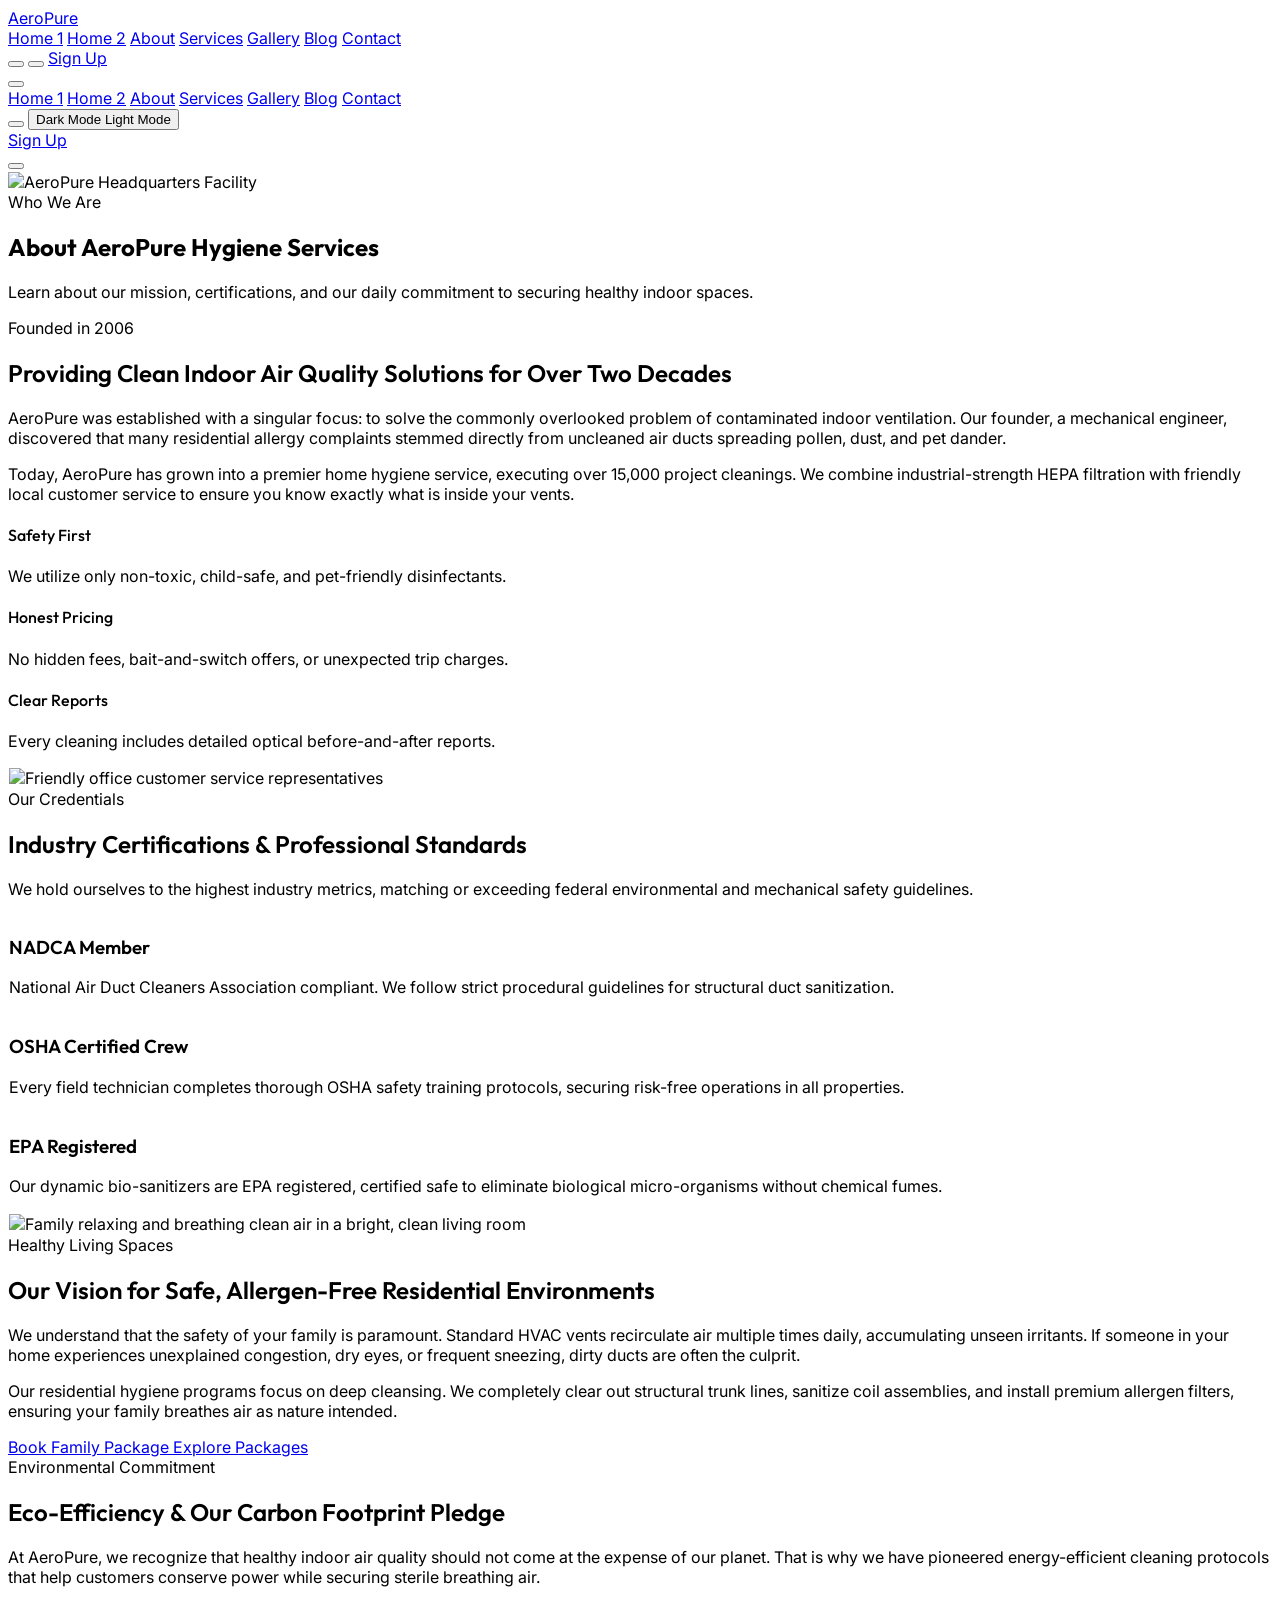
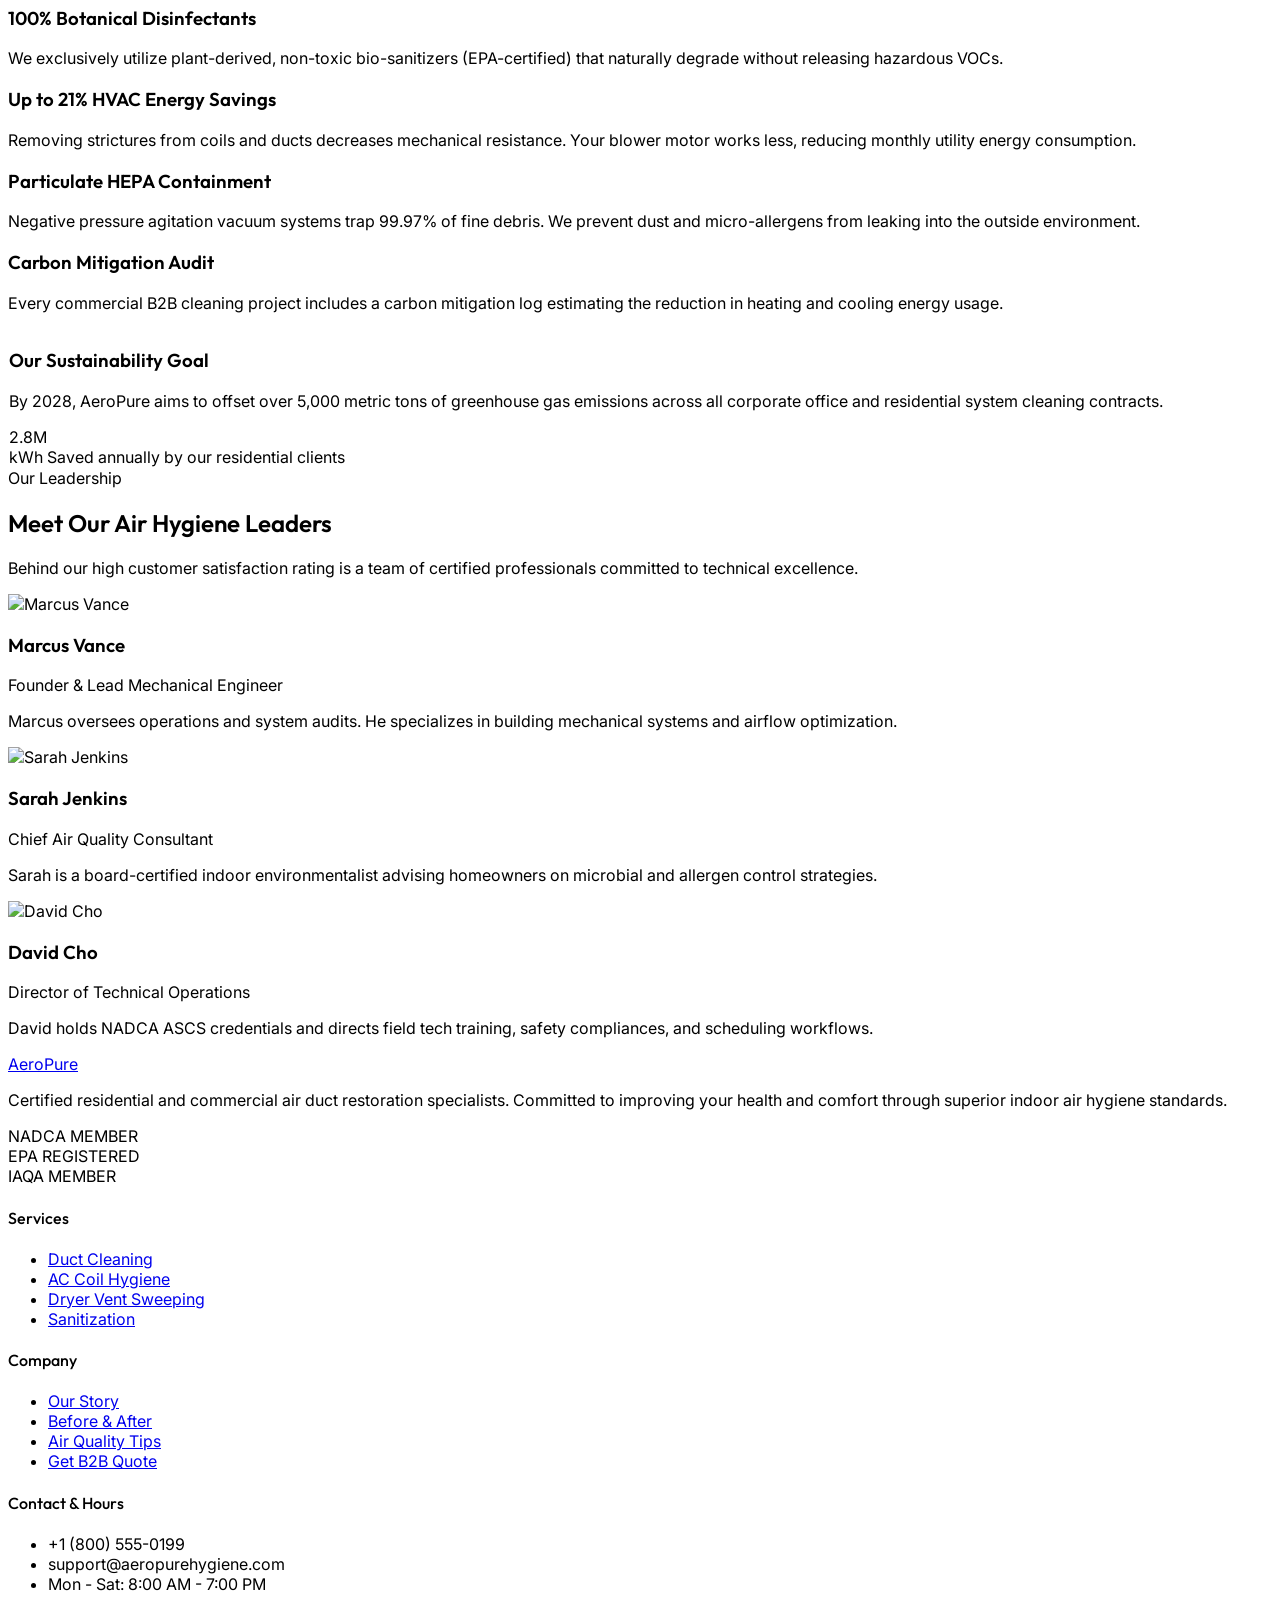
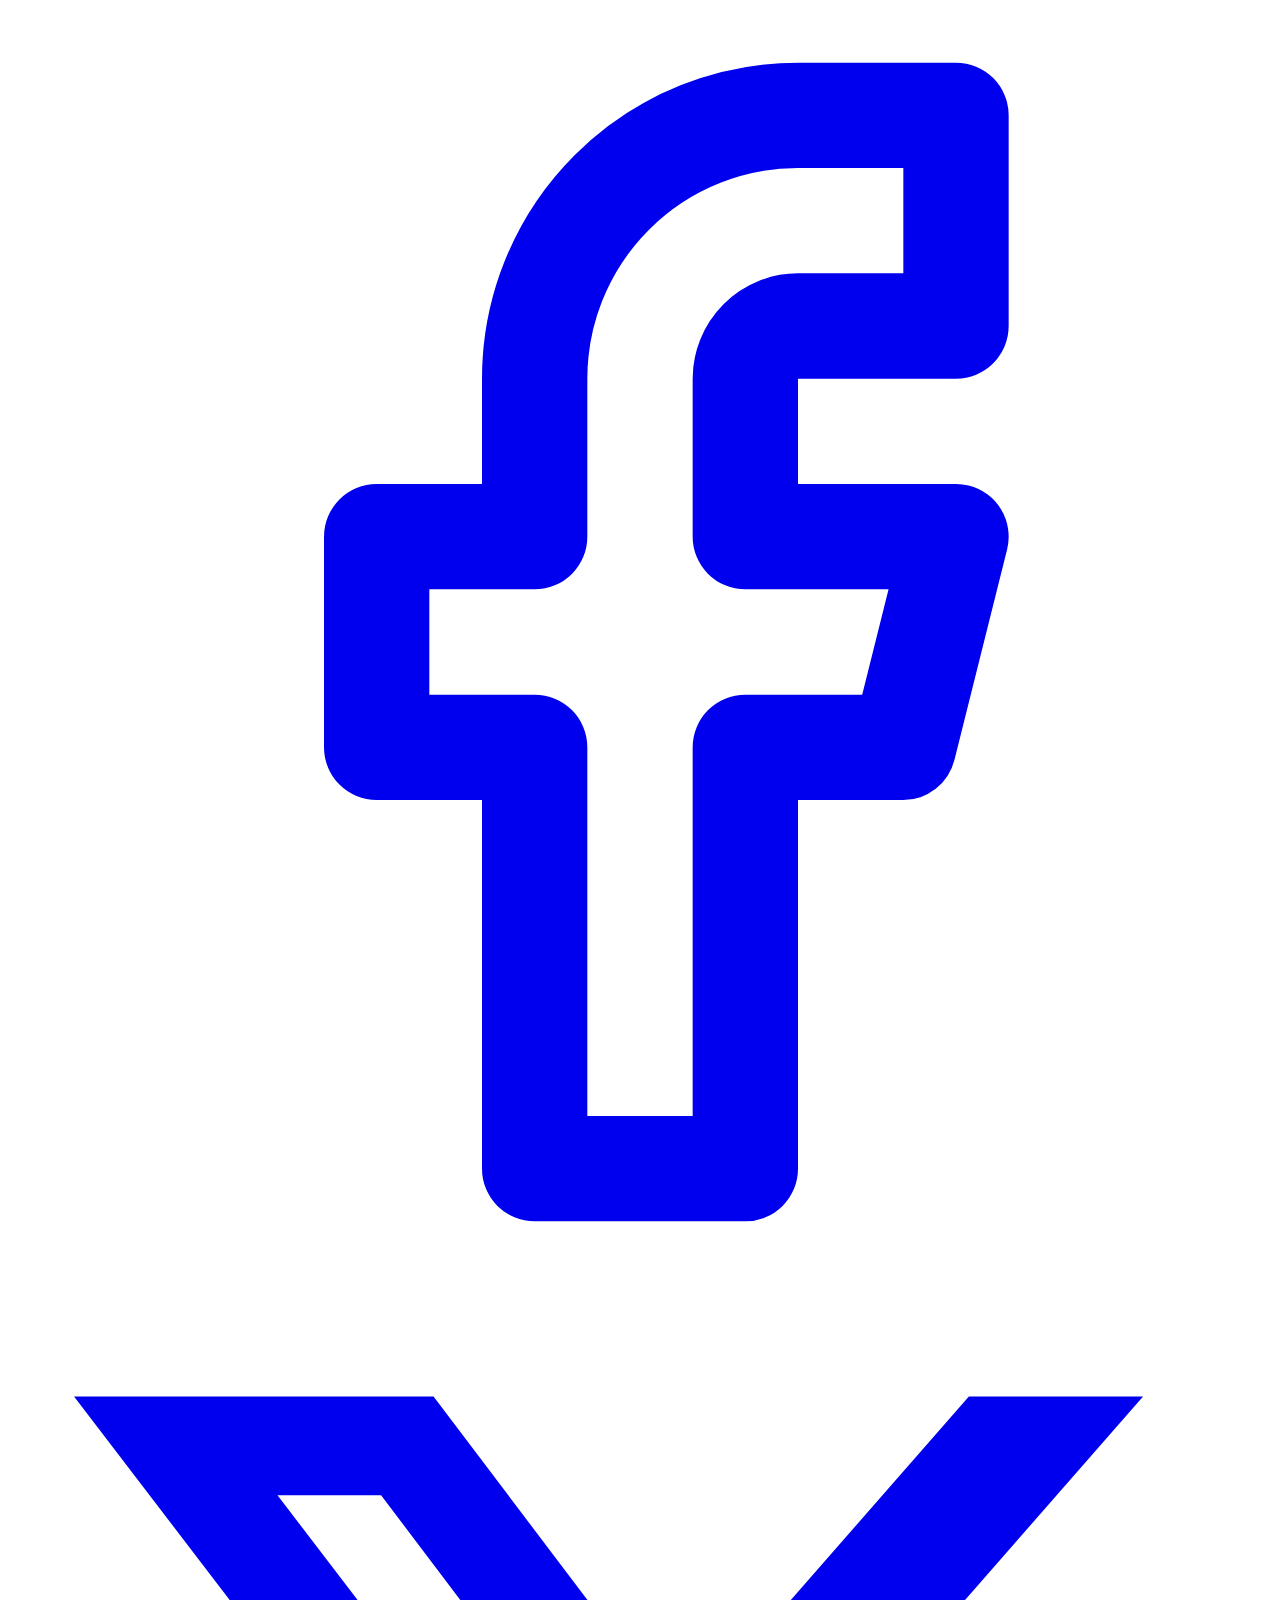
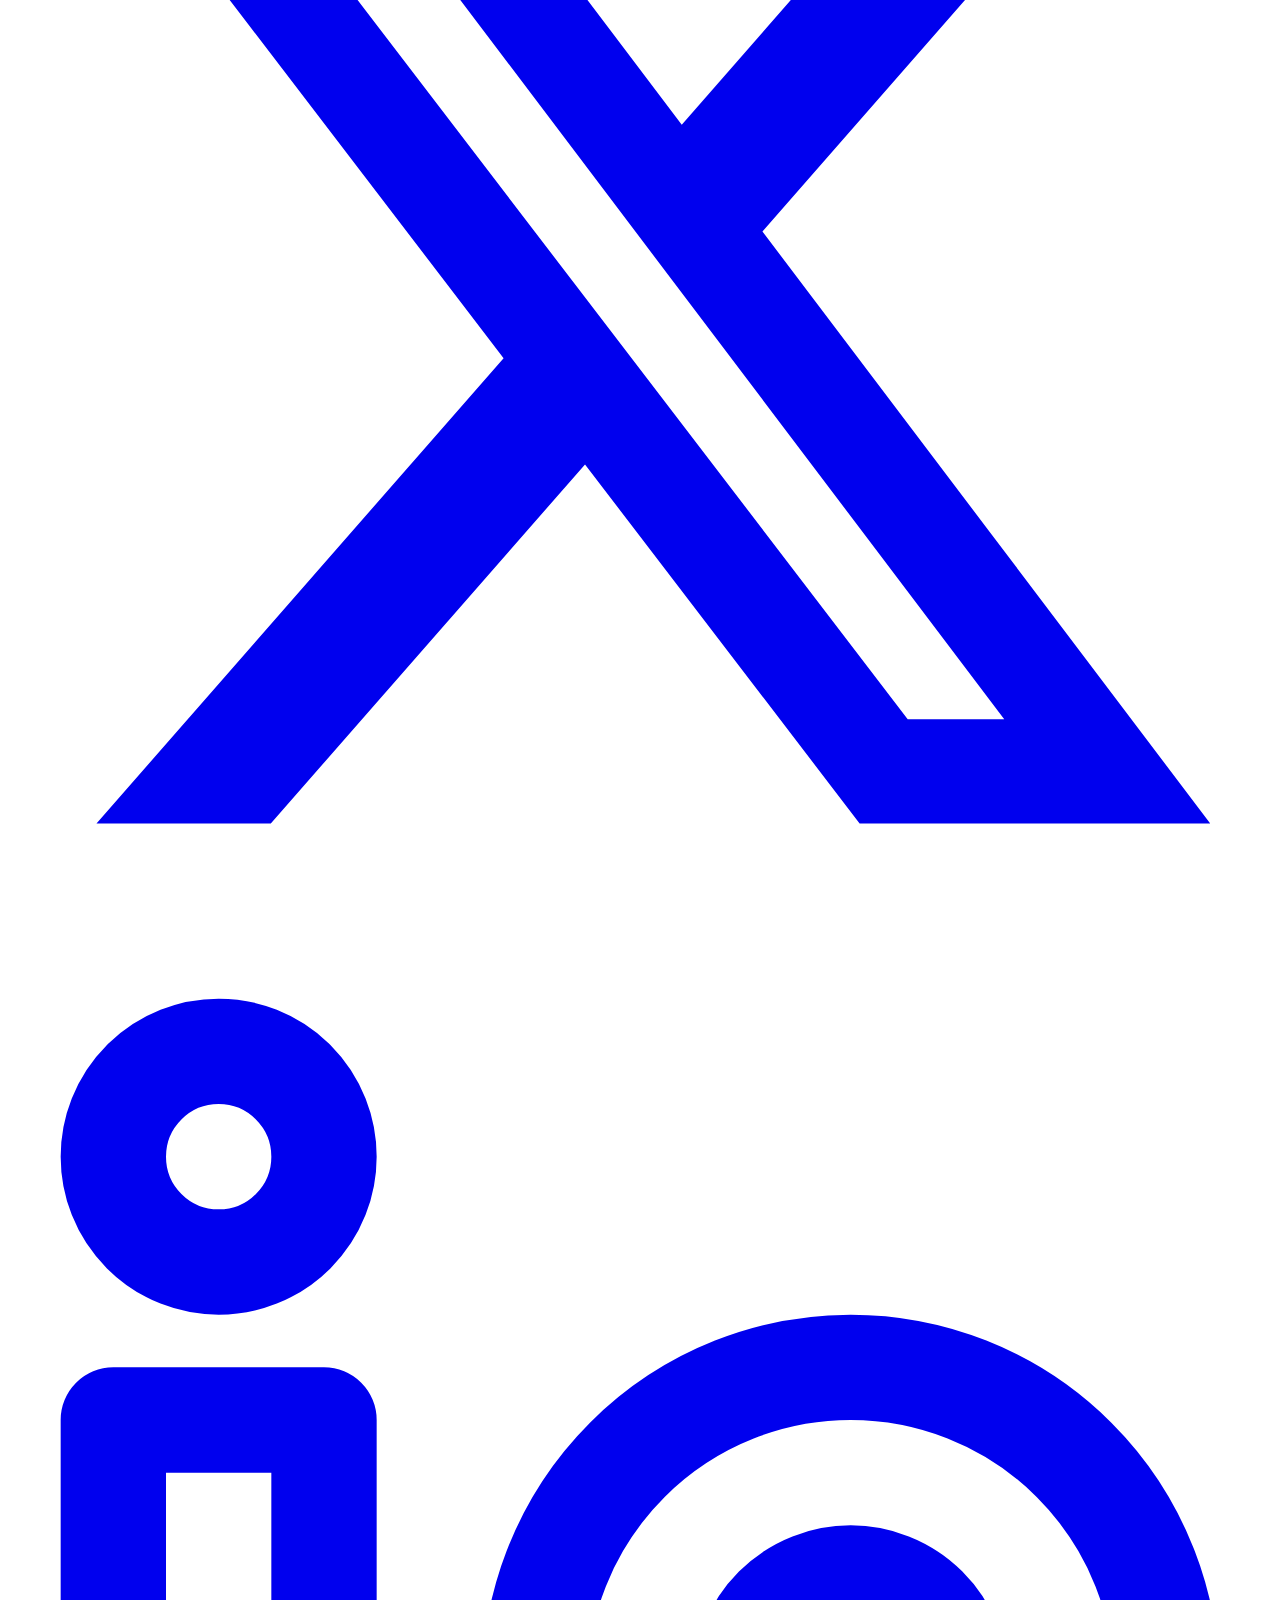
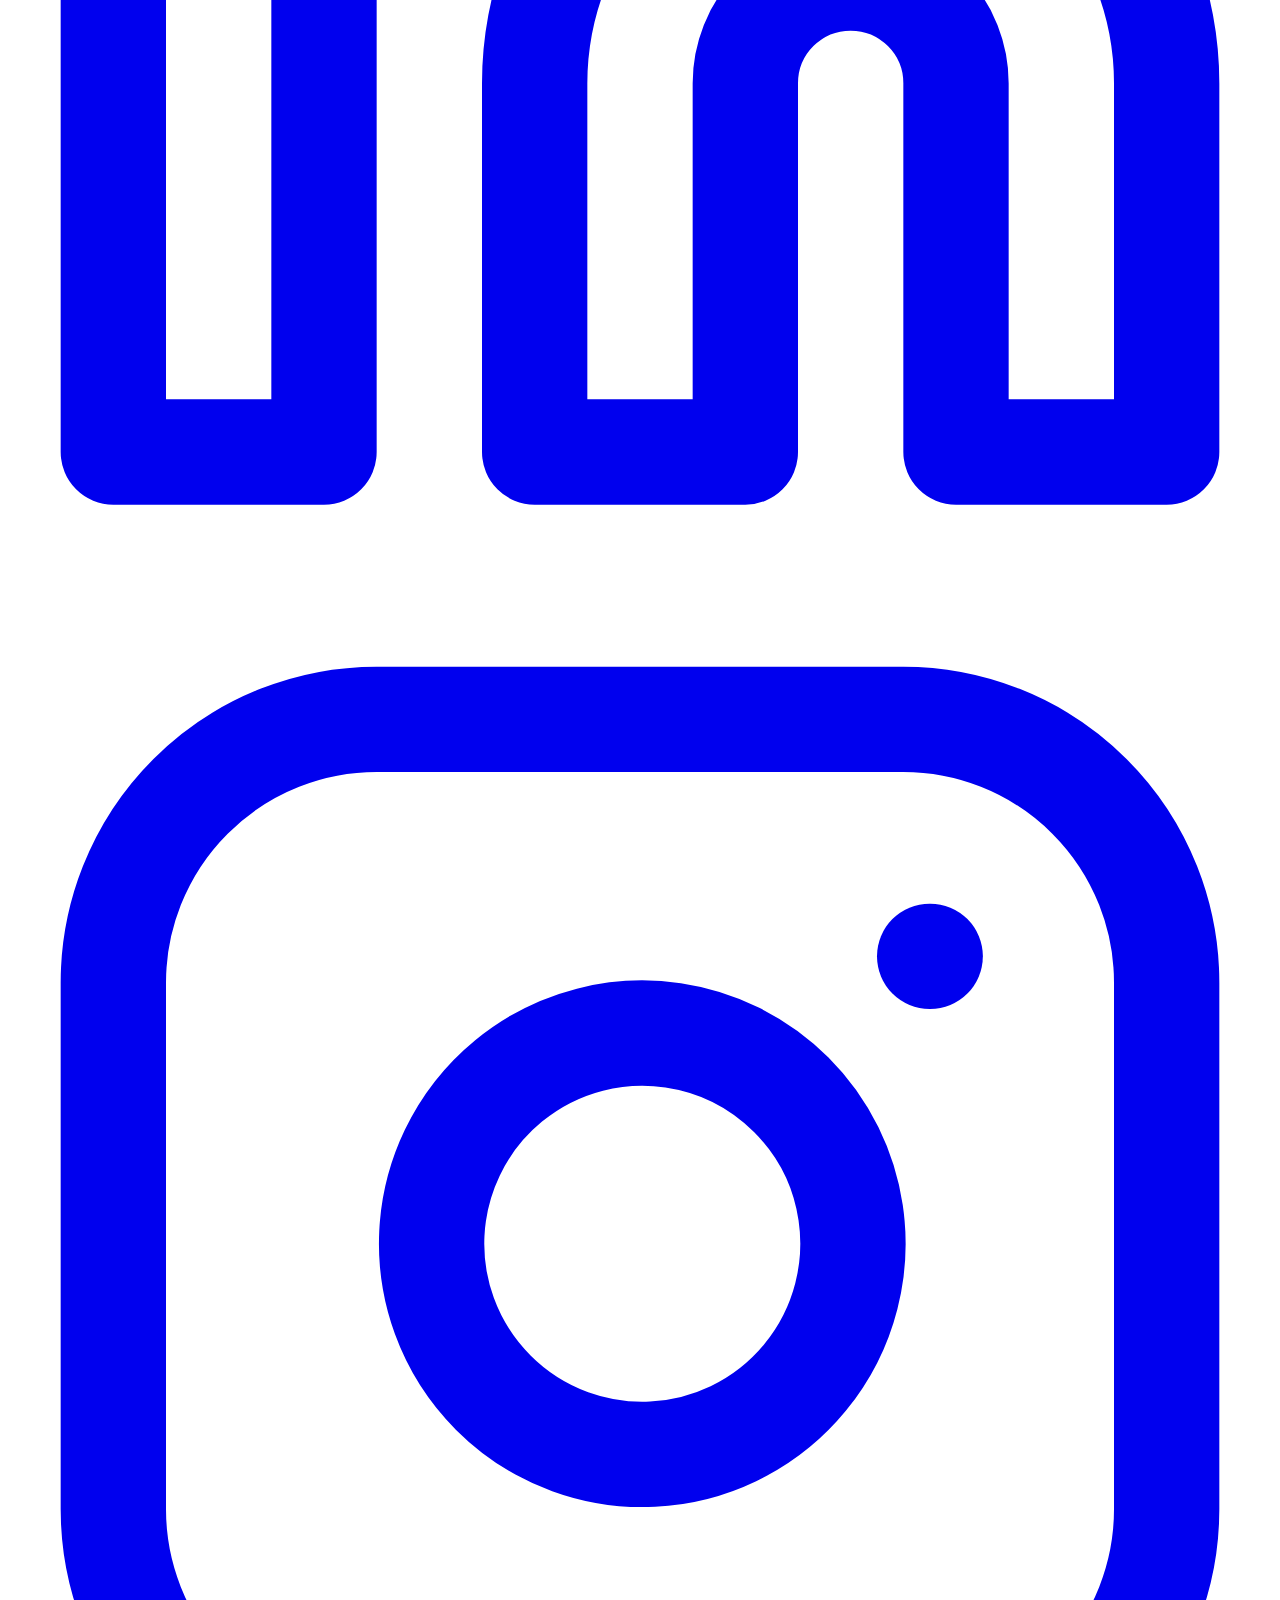
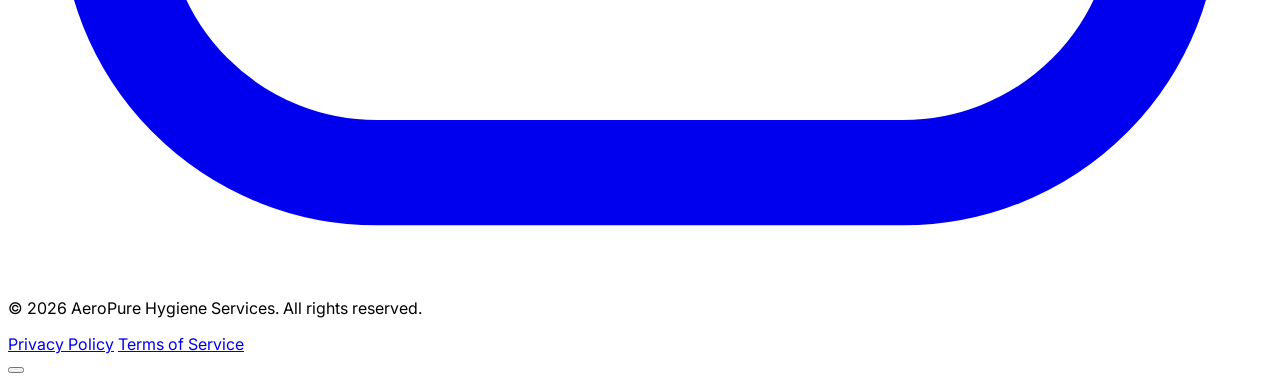
==== commit 037fa985: "index" ====
--- a/about.html
+++ b/about.html
@@ -267,8 +267,8 @@
           <div class="lg:col-span-5 relative order-last lg:order-first">
             <div class="absolute -inset-4 rounded-3xl bg-gradient-to-tr from-brand-secondary to-brand-primary opacity-10 blur-xl dark:opacity-20"></div>
             <div class="relative glass-card p-3 rounded-3xl shadow-xl">
-              <img src="https://images.unsplash.com/photo-1551836022-d5d88e9218df?auto=format&fit=crop&q=80&w=800" 
-                   alt="Mother and child smiling at home" 
+              <img src="https://images.unsplash.com/photo-1484154218962-a197022b5858?auto=format&fit=crop&q=80&w=800" 
+                   alt="Family relaxing and breathing clean air in a bright, clean living room" 
                    class="rounded-2xl w-full h-auto aspect-[4/3] lg:h-[340px] lg:aspect-auto object-cover object-center">
             </div>
           </div>
--- a/index.css
+++ b/index.css
@@ -9,9 +9,19 @@
     font-family: 'Inter', sans-serif;
   }
   
-  h1, h2, h3, h4, h5, h6 {
+  h1 {
     font-family: 'Outfit', sans-serif;
-    font-weight: 600; /* As requested, maintain heading font weight at 600 */
+    font-weight: 700 !important; /* Reduced to Bold */
+  }
+  
+  h2, h3 {
+    font-family: 'Outfit', sans-serif;
+    font-weight: 600 !important; /* Reduced to Semibold */
+  }
+
+  h4, h5, h6 {
+    font-family: 'Outfit', sans-serif;
+    font-weight: 500 !important; /* Reduced to Medium */
   }
 
   body {
